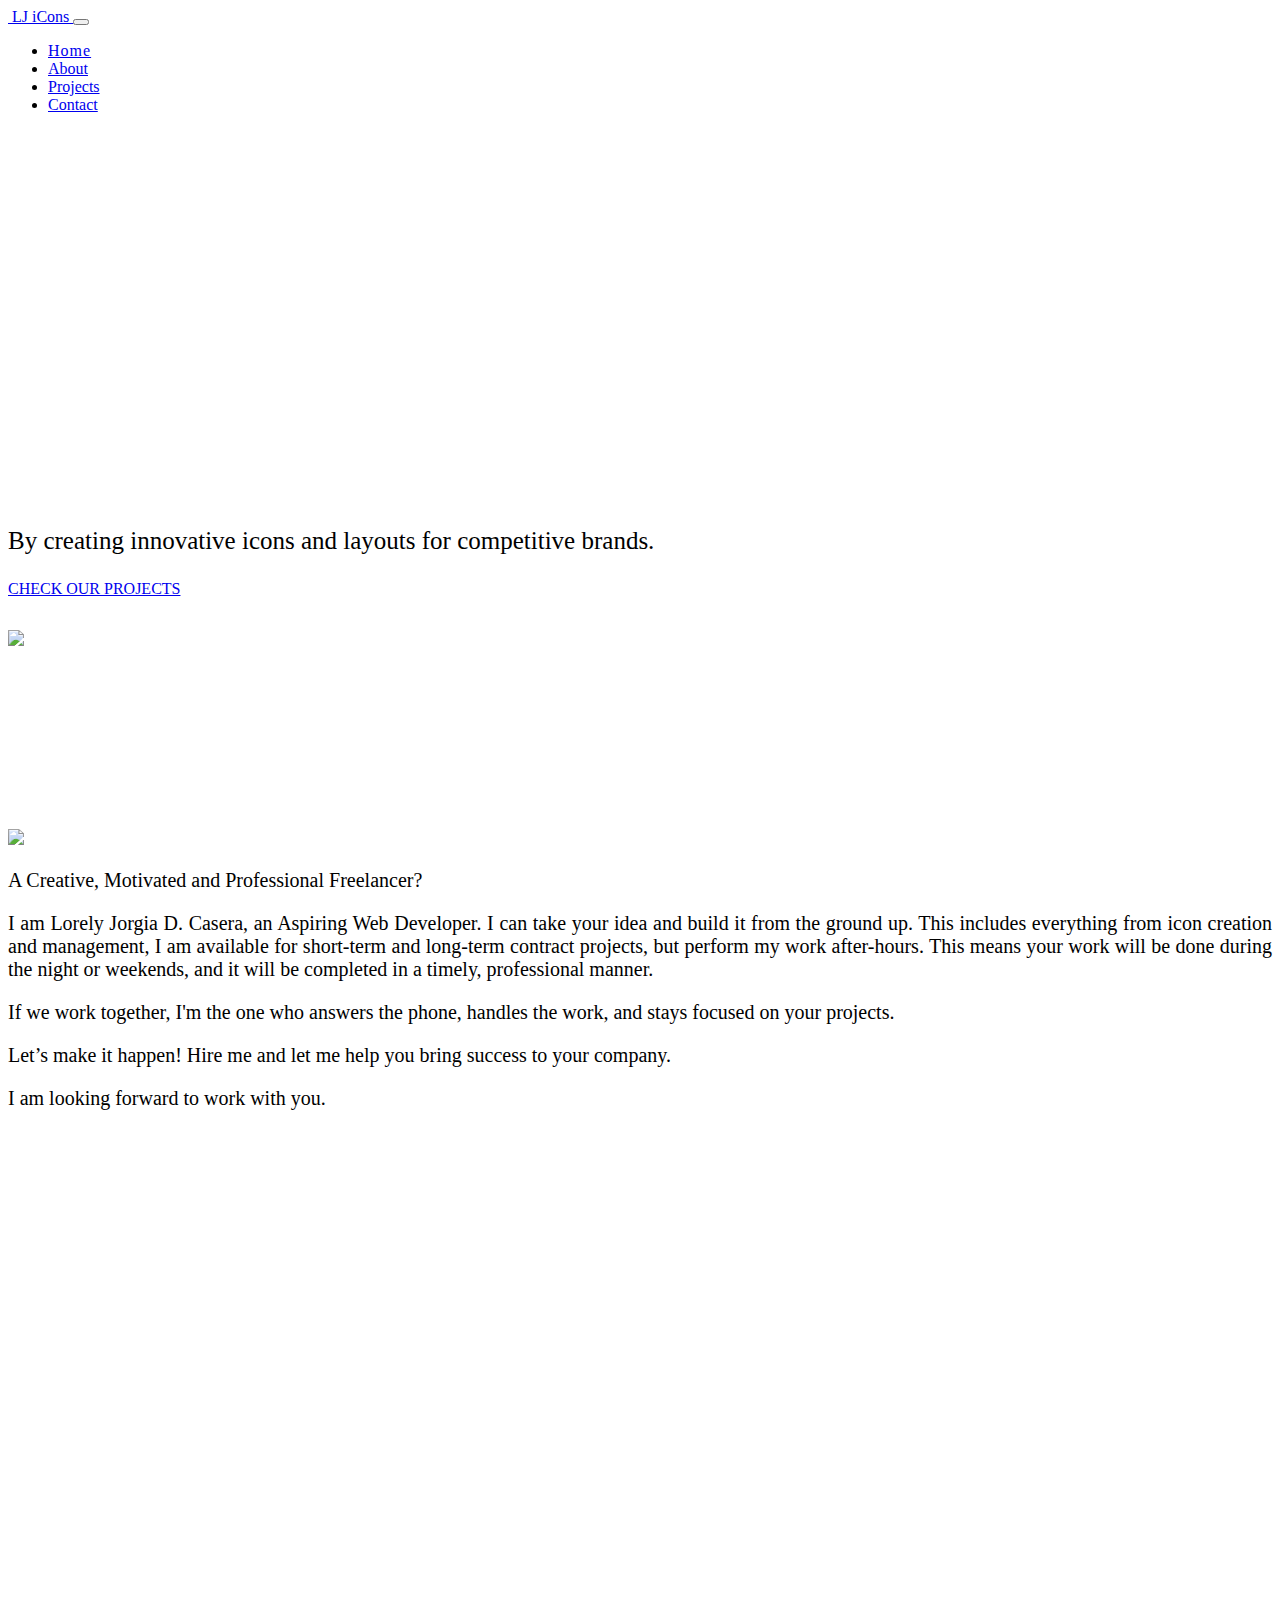
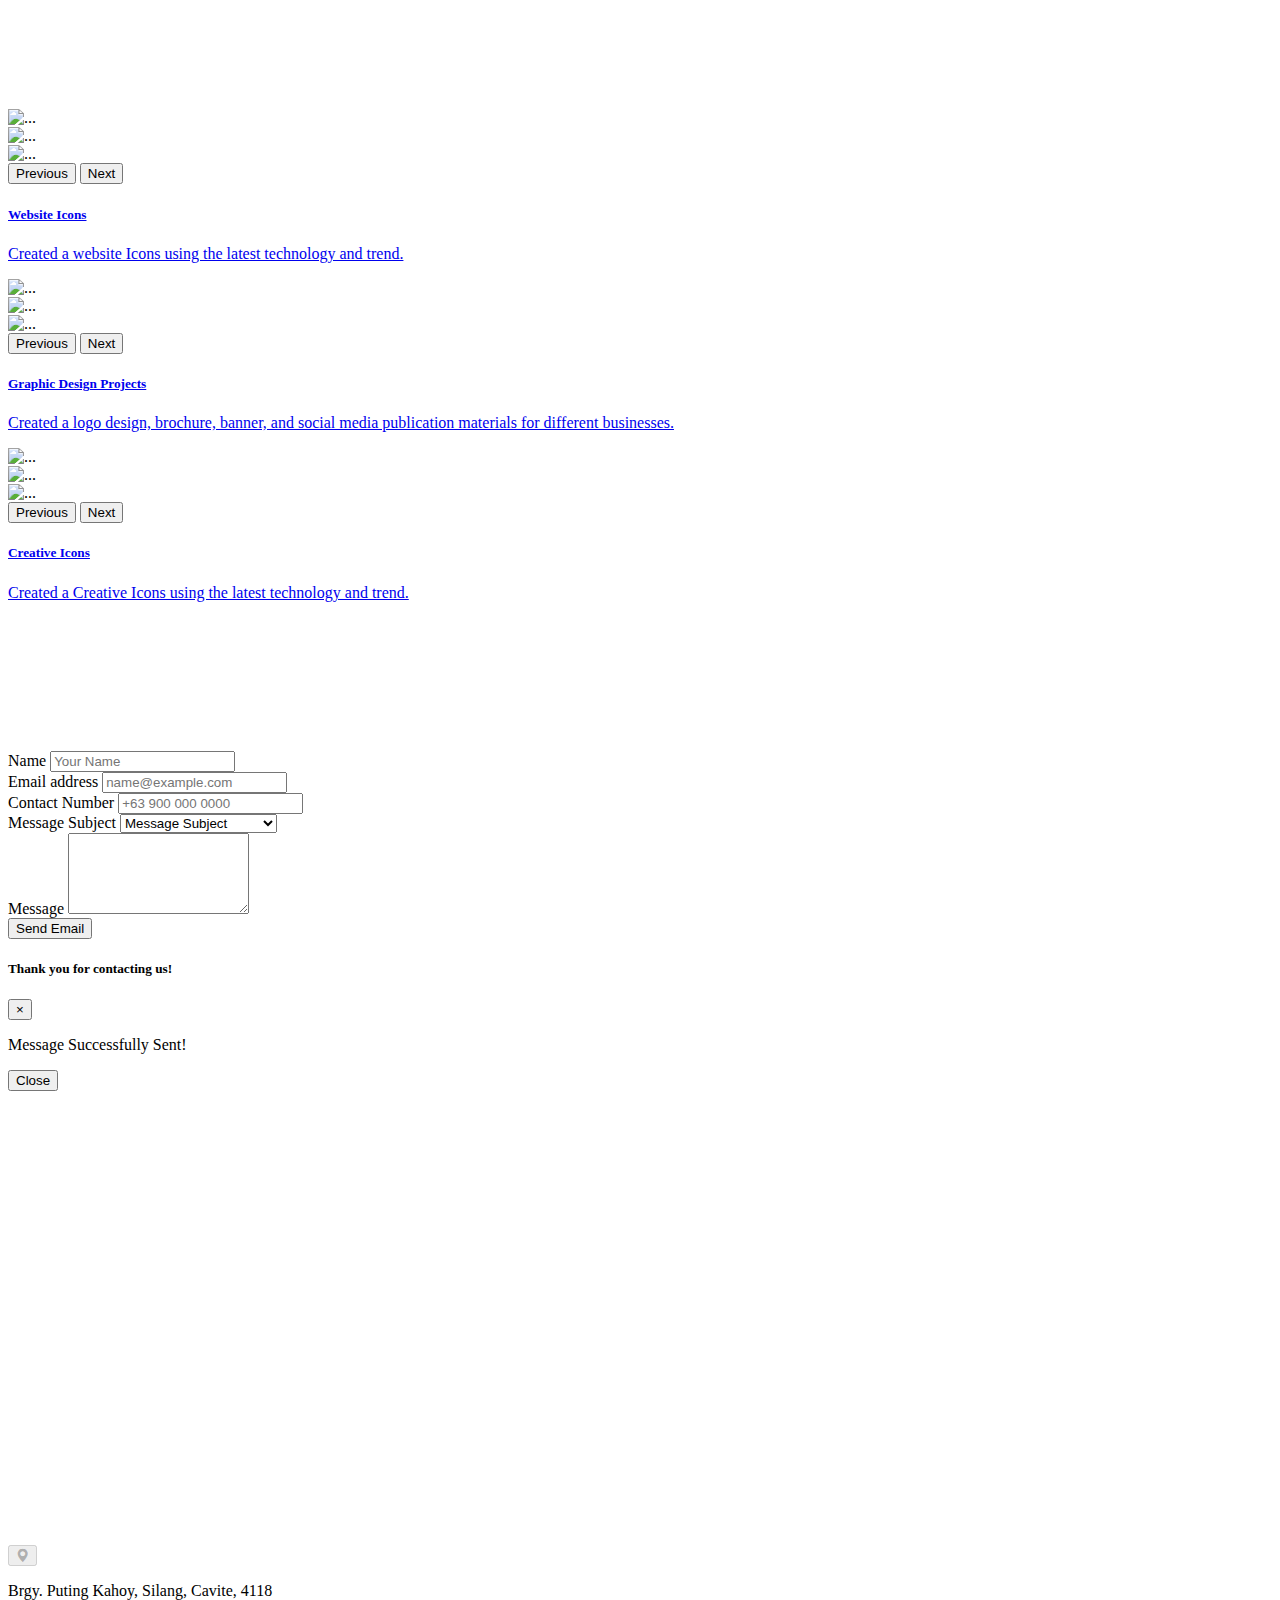
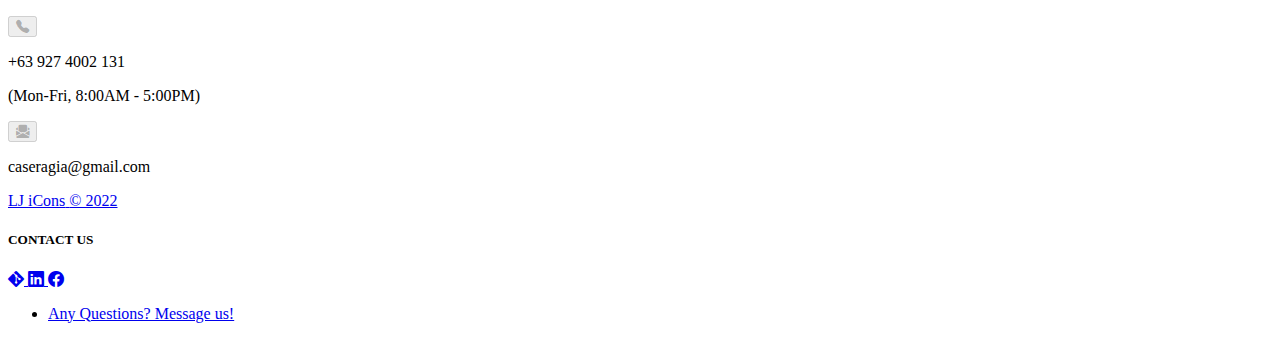
==== index.html @ ed4ea109 "Update index.html" ====
<!DOCTYPE html>
<html>
	<head>
		<meta charset="utf-8">

		<!-- Bootstrap Meta tag -->
		<meta name="viewport" content="width=device-width, initial-scale=1, shrink-to-fit=no">

		<!-- Bootstrap CSS -->
		<link rel="stylesheet" href="https://cdn.jsdelivr.net/npm/bootstrap@4.6.1/dist/css/bootstrap.min.css" integrity="sha384-zCbKRCUGaJDkqS1kPbPd7TveP5iyJE0EjAuZQTgFLD2ylzuqKfdKlfG/eSrtxUkn" crossorigin="anonymous">

		<!-- Bootstrap Icon -->
		<link rel="stylesheet" href="https://cdn.jsdelivr.net/npm/bootstrap-icons@1.8.1/font/bootstrap-icons.css">

		<!-- External CSS -->
		<link rel="stylesheet" href="index.css">

		<!-- Favicon -->
		<link rel="icon" href="https://cdn.pixabay.com/photo/2017/03/16/21/18/logo-2150297_960_720.png">

		<title>LJC iCons</title>
	</head>

	<!-- Scrollspy added in Body -->
	<body data-spy="scroll" data-target="#navBtn" data-offset="50">
		<!-- Navbar -->
		<nav class="navbar navbar-expand-lg navbar-dark fixed-top parallax fadein">
			<a href="#home" class="navbar-brand text-dark bg-light ">
				<img class="img-fluid rounded-circle" width="40px" src="https://cdn.pixabay.com/photo/2017/03/16/21/18/logo-2150297_960_720.png" alt="">
				<span class="font-weight-light d-none d-xl-inline">LJ</span> <span class="font-weight-bold d-none d-xl-inline">iCons
				</span>
			</a>

			<!-- Navbar Toggle Icon -->
			<button class="navbar-toggler" type="button" data-toggle="collapse" data-target="#navbarSupportedContent" aria-controls="navbarSupportedContent" aria-expanded="false" aria-label="Toggle navigation">
			    <span class="navbar-toggler-icon"></span>
			</button>

			<!-- Navbar Content -->
			<div class="collapse navbar-collapse" id="navbarSupportedContent">
				<ul id="navBtn" class="navbar-nav nav nav-pills ml-auto">
					<li class="nav-item text-center">
						<a href="#home" class="text-bold nav-link active rounded-0 d-inline-block">Home</a>
					</li>
					<li class="nav-item text-center">
						<a href="#about" class="text-bold nav-link rounded-0 d-inline-block">About</a>
					</li>
					<li class="nav-item text-center">
						<a href="#projects" class="text-bold nav-link rounded-0 d-inline-block">Projects</a>
					</li>
					</li>
					<li class="nav-item text-center">
						<a href="#contact" class="text-bold nav-link rounded-0 d-inline-block">Contact</a>
					</li>

				</ul>
			</div>
		</nav>

		<main class="container-fluid">

			<!-- Home -->
			<section class="row" id="home">

				<!-- Jumbotron and Welcome Screen -->
				<div class="col-12 jumbotron jumbotron-fluid text-center text-light parallax">
					<div id="welcome" class="fadein" >
						<h1 class="display-3 font-weight-bold">WE CREATE BRAND ICONS</h1>
						<p class="lead px-3">By creating innovative icons and layouts for competitive brands.</p>
						<a class="text-light font-weight-bold btn btn-outline-light btn-lg border border-color-light" href="#projects" role="button">CHECK OUR PROJECTS</a>
					</div>
				</div>
			</section>

			<!-- About -->
			<section class="row align-items-center px-3 px-lg-5 my-5 my-lg-0" id="about">

				<!-- Professional Photo auto Hides for Small Screen -->
				<div class="col-12 col-xl-6 text-center align-self-end d-none d-xl-block">
					<img src="https://scontent.fmnl13-2.fna.fbcdn.net/v/t31.18172-8/1519832_10201379039917956_8266969761302060878_o.jpg?_nc_cat=108&ccb=1-7&_nc_sid=a83260&_nc_eui2=AeE0IFs1zfgml3Nx3Me7BMplblYTvGYs83puVhO8ZizzepCZtyi5XJwjIsQDPbdJdrxGC7_7eKVNZ-UunY5rDlnh&_nc_ohc=iD_RwX9slOkAX8ZEpPx&_nc_ht=scontent.fmnl13-2.fna&oh=00_AfCLJ6Ui6uTCbXUZ9-RgFfjTYkiREJ8htQhkzShvtbJI_Q&oe=63CC00C4" class="img-fluid" width="500px">
				</div>

				<div class="col-12 col-xl-6 align-self-center">

					<!-- About Me Text -->
					<h1 class="display-3 mb-xl-5 d-inline-block border-bottom">ABOUT ME</h1>

					<img src="https://scontent.fmnl13-2.fna.fbcdn.net/v/t31.18172-8/1519832_10201379039917956_8266969761302060878_o.jpg?_nc_cat=108&ccb=1-7&_nc_sid=a83260&_nc_eui2=AeE0IFs1zfgml3Nx3Me7BMplblYTvGYs83puVhO8ZizzepCZtyi5XJwjIsQDPbdJdrxGC7_7eKVNZ-UunY5rDlnh&_nc_ohc=iD_RwX9slOkAX8ZEpPx&_nc_ht=scontent.fmnl13-2.fna&oh=00_AfCLJ6Ui6uTCbXUZ9-RgFfjTYkiREJ8htQhkzShvtbJI_Q&oe=63CC00C4" class="img-fluid d-block d-none d-lg-block d-xl-none my-lg-3 mx-auto my-5">

					<p class="lead font-italic text-justify">
						A <span class="font-weight-bold">Creative, Motivated and Professional Freelancer?</span>
					</p>
					<p class="lead text-justify">
						I am <span class="font-weight-bold">Lorely Jorgia D. Casera</span>, an <span class="font-italic">Aspiring Web Developer</span>. I can take your idea and build it from the ground up. This includes everything from icon creation and management,  I am available for short-term and long-term contract projects, but perform my work after-hours. This means your work will be done during the night or weekends, and it will be completed in a timely, professional manner.
					</p>
					<p class="lead text-justify">
						If we work together, I'm the one who answers the phone, handles the work, and stays focused on your projects.
					</p>
					<p class="lead text-justify">
						Let’s make it happen! Hire me and let me help you bring success to your company.
					</p>
					<p class="lead text-justify">
						<span class="font-weight-bold">I am looking forward to work with you.</span>
					</p>
				</div>
			</section>

			<!-- projects -->
			<section class="row parallax p-3 p-lg-5" id="projects">
				
				<div class="col-12 align-self-end text-light text-center">
					<h1 class="display-3 font-weight-bold mb-3">PROJECTS</h1>
				</div>
				
				<!-- Web Icons -->
				<div class="col-12 col-lg-4 align-self-center">
					<div class="card mb-3">
						<!-- Carousel -->
					  <div id="webCarousel" class="carousel slide card-img-top" data-ride="carousel">
					    <div class="carousel-inner">
					      <div class="carousel-item active">
					          <img src="https://img.freepik.com/free-vector/logotype-set_53876-120502.jpg?w=826&t=st=1660184831~exp=1660185431~hmac=4b89065f3f67b9d0b2863d36808cbdb45dea9525dce7fd006b19846ccce73a8d" class="d-block w-100" alt="...">
					      </div>
					      <div class="carousel-item">
					        <img src="https://img.freepik.com/free-vector/collection-logo-badge-vectors_53876-58005.jpg?t=st=1660185126~exp=1660185726~hmac=55804216638253b6773c54507f2decc07a86f2e3eac9709f15cd563de099f3df" class="d-block w-100" alt="...">
					      </div>
					      <div class="carousel-item">
					        <img src="https://img.freepik.com/free-vector/set-vector-illustrations-badges-stickers-labels-stamps-milk-dairy-products_1441-458.jpg?w=740&t=st=1660185156~exp=1660185756~hmac=955c3d9cc4f95fedfa53acf3760243b79c256b9cdfd6490945fbc32aa06b32fb" class="d-block w-100" alt="...">
					      </div>
					    </div>
					    <button class="carousel-control-prev" type="button" data-target="#webCarousel" data-slide="prev">
					        <span class="carousel-control-prev-icon" aria-hidden="true"></span>
					        <span class="sr-only">Previous</span>
					    </button>
					    <button class="carousel-control-next" type="button" data-target="#webCarousel" data-slide="next">
					        <span class="carousel-control-next-icon" aria-hidden="true"></span>
					        <span class="sr-only">Next</span>
					    </button>
					  </div>

					  <!-- Card Body -->
					  <a class="text-decoration-none text-info" href="https://cgia0929.github.io/Capstone-1/project/index.html" target="_blank">
					  <div class="card-body mb-2 mb-lg-3">
					    <h5 class="card-title btn btn-danger">Website Icons</h5>
					    <p class="card-text text-dark">Created a website Icons using the latest technology and trend.</p>
					  </div>
					</div>
					</a>
				</div>

				<!-- Graphic Icon -->
				<div class="col-12 col-lg-4 align-self-center">
					<div class="card mb-3">
						<!-- Carousel -->
					  <div id="graphicsCarousel" class="carousel slide card-img-top" data-ride="carousel">
					    <div class="carousel-inner">
					      <div class="carousel-item active">
					          <img src="https://img.freepik.com/free-vector/yellow-black-business-logo-vector-collection_53876-164410.jpg?t=st=1660163791~exp=1660164391~hmac=869d810527e622263838c72e238a67777e473c124da73bf34e10103496f2fd90" class="d-block w-100" alt="...">
					      </div>
					      <div class="carousel-item">
					        <img src="https://img.freepik.com/premium-vector/blue-business-card-design-vector-set_53876-168614.jpg?w=740" class="d-block w-100" alt="...">
					      </div>
					      <div class="carousel-item">
					        <img src="https://img.freepik.com/premium-vector/blue-business-card-design-vector_53876-169831.jpg?w=826" class="d-block w-100" alt="...">
					      </div>
					    </div>
					    <button class="carousel-control-prev" type="button" data-target="#graphicsCarousel" data-slide="prev">
					        <span class="carousel-control-prev-icon" aria-hidden="true"></span>
					        <span class="sr-only">Previous</span>
					    </button>
					    <button class="carousel-control-next" type="button" data-target="#graphicsCarousel" data-slide="next">
					        <span class="carousel-control-next-icon" aria-hidden="true"></span>
					        <span class="sr-only">Next</span>
					    </button>
					  </div>

					  <a class="text-decoration-none text-info" href="https://cgia0929.github.io/Capstone-1/project/index.html" target="_blank">
					  <div class="card-body mb-2 mb-lg-3">
					    <h5 class="card-title btn btn-danger">Graphic Design Projects</h5>
					    <p class="card-text text-dark">Created a logo design, brochure, banner, and social media publication materials for different businesses.</p>
					  </div>
					</div>
					</a>
				</div>

				<!-- Creative Icons -->
				<div class="col-12 col-lg-4 align-self-center">
					<div class="card mb-3">
						<!-- Carousel -->
					  <div id="socmedCarousel" class="carousel slide card-img-top" data-ride="carousel">
					    <div class="carousel-inner">
					      <div class="carousel-item active">
					          <img src="https://img.freepik.com/free-vector/beauty-salon-logo-business-template-nail-salon-branding-design-vector-set_53876-136220.jpg?t=st=1660163791~exp=1660164391~hmac=b90381559cc8f0458c139eeeff88fe65dc2864000f852fe383034e6dae6a6946" class="d-block w-100" alt="...">
					      </div>
					      <div class="carousel-item">
					        <img src="https://img.freepik.com/free-vector/holy-nails-business-logo-vector-creative-color-paint-style_53876-110923.jpg?t=st=1660163791~exp=1660164391~hmac=b278a7eb7f5389193a1f9a05eabe21eba5f032ca8cc758a1c61da017ea42517b" class="d-block w-100" alt="...">
					      </div>
					      <div class="carousel-item">
					        <img src="https://img.freepik.com/free-vector/nails-club-business-logo-vector-creative-color-paint-style_53876-110922.jpg?t=st=1660184896~exp=1660185496~hmac=404dba543230805d5709be23679bfb873abf7a4c5036a2ff838aafd19911a560" class="d-block w-100" alt="...">
					      </div>
					    </div>
					    <button class="carousel-control-prev" type="button" data-target="#socmedCarousel" data-slide="prev">
					        <span class="carousel-control-prev-icon" aria-hidden="true"></span>
					        <span class="sr-only">Previous</span>
					    </button>
					    <button class="carousel-control-next" type="button" data-target="#socmedCarousel" data-slide="next">
					        <span class="carousel-control-next-icon" aria-hidden="true"></span>
					        <span class="sr-only">Next</span>
					    </button>
					  </div>

					  <a class="text-decoration-none text-info" href="https://cgia0929.github.io/Capstone-1/project/index.html" target="_blank">
					  <div class="card-body mb-2 mb-lg-3">
					    <h5 class="card-title btn btn-danger">Creative Icons </h5> 
					    <p class="card-text text-dark">Created a Creative Icons using the latest technology and trend.</p>
					  </div>
					</div>
					</a>
				</div>
			</section>

			<!-- Contact -->
			<section class="row px-2 px-lg-5 my-5" id="contact">
				<div class="col-12 align-self-end text-dark text-center">
					<h1 class="display-4 my-3 my-lg-5 py-lg-2">LET'S WORK TOGETHER!</h1>
				</div>

				<!-- Contact Form with HTML Validation -->
				<div class="col-12 col-lg-6">
					<form onsubmit="$('#thankyou').modal('show')" class="p-3">
					<!-- Fullname -->
					  <div class="form-group">
					    <label for="full_name" class="text-dark">Name</label>
					    <input type="text" class="form-control" id="full_name" placeholder="Your Name" required>
					  </div>

					  	<!-- Email Address -->
					  <div class="form-group">
					    <label for="email" class="text-dark">Email address</label>
					    <input type="email" class="form-control" id="email" placeholder="name@example.com" required>
					  </div>

					  	<!-- Contact Number -->
					  <div class="form-group">
					    <label for="contact_number" class="text-dark">Contact Number</label>
					    <input type="number" class="form-control" id="contact_number" placeholder="+63 900 000 0000" min="0" required>
					  </div>

					  	<!-- Message Subject -->
					  <div class="form-group">
					    <label for="mesSub" class="text-dark">Message Subject</label>
					    <select class="form-control" id="mesSub required">
					    	<option disabled selected>Message Subject</option>
					    	<option>Product/Service Query</option>
					    	<option>Book a Meeting</option>
					    </select>
					  </div>

					  	<!-- Message Area -->
					  <div class="form-group">
					    <label for="message" class="text-dark">Message</label>
					    <textarea class="form-control" id="message" rows="5" required></textarea>
					  </div>
					  
					  <!-- Submit -->
					  <button type="submit" class="btn btn-dark d-block mx-auto my-3">Send Email</button>

					  <!-- Modal: the modal will pop-up if no empty fields-->
					  <div class="modal fade" id="thankyou" tabindex="-1" aria-labelledby="thankyouLable" aria-hidden="true">
					    <div class="modal-dialog">
					      <div class="modal-content">
					        <div class="modal-header">
					          <h5 class="modal-title" id="thankyouLable">Thank you for contacting us!</h5>
					          <button type="button" class="close" data-dismiss="modal" aria-label="Close">
					            <span aria-hidden="true">&times;</span>
					          </button>
					        </div>
					        <div class="modal-body">
					          <p class="font-weight-bold">Message Successfully Sent!</p>
					        </div>
					        <div class="modal-footer">
					          <button type="button" class="btn btn-secondary" data-dismiss="modal">Close</button>
					        </div>
					      </div>
					    </div>
					  </div>
					</form>
				</div>

				<!-- Google Maps -->
				<div class="col-12 col-lg-6 px-lg-5">
					<iframe class="pb-3" src="https://www.google.com/maps/embed?pb=!1m18!1m12!1m3!1d3867.571411814904!2d121.03350899999998!3d14.219855499999998!2m3!1f0!2f0!3f0!3m2!1i1024!2i768!4f13.1!3m3!1m2!1s0x33bd7dc6da151e0f%3A0x5d9cdcf4e46e2290!2sRSM%20Apartment!5e0!3m2!1sen!2sph!4v1660185970496!5m2!1sen!2sph" style="border:0;" allowfullscreen="" loading="lazy"></iframe>

					<!-- Added Information -->
					<div class="row">
							<div class="col-4 col-lg-4 text-center">
								<button type="button" class="btn btn-lg btn-outline-primary rounded-circle mb-2" disabled>
									<i class="fs-4 bi bi-geo-alt-fill"></i>
								</button>
								<p class="text-break">Brgy. Puting Kahoy, Silang, Cavite, 4118</p>
							</div>

							<div class="col-4 col-lg-4 text-center">
								<button type="button" class="btn btn-lg btn-outline-primary rounded-circle  mb-2" disabled>
									<i class="bi bi-telephone-fill"></i>
								</button>
								<p class="mb-0  text-break">+63 927 4002 131</p>
								<p class="mb-0 text-break">(Mon-Fri, 8:00AM - 5:00PM)</p>
							</div>

							<div class="col-4 col-lg-4 text-center">
								<button type="button" class="btn btn-lg btn-outline-primary rounded-circle  mb-2" disabled>
									<i class="bi bi-envelope-paper-fill"></i>
								</button>
								<p class="text-break">caseragia@gmail.com</p>
							</div>
					</div>
				</div>
			</section>

		</main>

		<footer class="footer border-top border-color-dark px-4 parallax">
			<div class="row">
				
				<!-- Footer Left -->
				<div class="col-12 col-md-12 col-lg-4 col order-2 order-lg-1 align-self-center my-3 my-lg-0">
					<a href="#home" class="text-light text-decoration-none"><span class="font-weight-bold">LJ iCons</span> <span>&copy; 2022</span></a>
				</div>

				<!-- Footer Center: Auto-hide for medium - small screens -->
				<div class="col-12 col-md-12 col-lg-4 order-1 order-lg-2  align-self-center">
					<h5 class="text-center text-light pt-2">CONTACT US</h5>
					<div class="text-center">
						<a href="https://gitlab.com/Cgia0929" target="_blank" class="btn btn-outline-light triangle  m-1">
							<i class="bi bi-git"></i>
						</a>

						<a href="https://www.linkedin.com/in/lorely-jorgia-casera-09a3b514b" target="_blank" class="btn btn-outline-light triangle  m-1">
							<i class="bi bi-linkedin"></i>
						</a>

						<a href="https://www.facebook.com/gia.casera/" target="_blank" class="btn btn-outline-light triangle  m-1">
							<i class="bi bi-facebook"></i>
						</a>

					</div>	
				</div>

				<!-- Footer Right -->
				<div class="col-12 col-md-12 col-lg-4 col order-3 my-auto d-none d-xl-block">
					<ul class="nav justify-content-end">
						<li class="nav-item">
							<a href="#contact" class="text-light nav-link">Any Questions? Message us!</a>
						</li>

					</ul>
				</div>
			</div>
		</footer>


	</body>

	<!-- Bootstrap JS -->
	<script src="https://cdn.jsdelivr.net/npm/jquery@3.5.1/dist/jquery.slim.min.js" integrity="sha384-DfXdz2htPH0lsSSs5nCTpuj/zy4C+OGpamoFVy38MVBnE+IbbVYUew+OrCXaRkfj" crossorigin="anonymous"></script>
	<script src="https://cdn.jsdelivr.net/npm/bootstrap@4.6.1/dist/js/bootstrap.bundle.min.js" integrity="sha384-fQybjgWLrvvRgtW6bFlB7jaZrFsaBXjsOMm/tB9LTS58ONXgqbR9W8oWht/amnpF" crossorigin="anonymous"></script>
</html>
---- index.css ----
*{
	scroll-behavior: smooth;
}
.navbar{
	min-height: 0px !important;
}

.navbar-brand{
	transition: all 1.5s;
}

.navbar-brand:hover{
	letter-spacing: 10px !important;
	background-color: white;
}

#navBtn li a{
	transition: all 0.5s;
}

#navBtn li a:hover{
	transition: all 0.5s;
	border-bottom: 2px solid white;
	letter-spacing: 1px;
}

.nav-pills .nav-link.active, .nav-pills .show > .nav-link{
	background-color: transparent;
	border-bottom: 2px solid white;
	letter-spacing: 1px;
}

h1 {
   color: white;  /* Fallback: assume this color ON TOP of image */
   background: url(https://2840374.fs1.hubspotusercontent-na1.net/hubfs/2840374/Neighbourhood%20Images%202021/culture-animation_best-q-large-size_v2.webp) no-repeat;
   -webkit-background-clip: text;
   -webkit-text-fill-color: transparent;
}

.btn-outline-light:hover{
	background-color: rgba(255,255,255,0.15);
}

.footer{
	min-height: 0px !important;
}

.jumbotron{
	min-height: 100vh;
	display: flex;
  	align-items: center;
  	justify-content: center;
}

#about{
	min-height: 100vh;
}

#contact{
	min-height: 100vh;
}

#contact div > iframe{
	left:0;
	top:0;
	height:50vh;
	width: 100%;
	position:relative;
}

/*Effects and animations*/
.parallax{
	/* The image used */
	background-image: url("https://images.unsplash.com/photo-1524439188326-e47322d1cef2?ixlib=rb-1.2.1&ixid=MnwxMjA3fDB8MHxwaG90by1wYWdlfHx8fGVufDB8fHx8&auto=format&fit=crop&w=870&q=80");

	/* Set a specific height */
	min-height: 500px;

	/* Create the parallax scrolling effect */
	background-attachment: fixed;
	background-position: center;
	background-repeat: no-repeat;
	background-size: cover;
}

.fadein{
	animation-name: home;
	animation-timing-function:ease;
	animation-duration: 3s;
	
}

@keyframes home{
	from{
		opacity: 0;
	}
	to{
		opacity: 1;
	}
}

/*media queries*/
@media (min-width: 320px){
	.logo{
		max-height: 75%;
		max-width: 75%;
		position:relative;
	}

	#welcome h1{
		font-size: 56px;
	}
	
	#welcome p{
		font-size: 16px;
	}

	#about div+div{
 		text-align: center;
 	}

 	#about div+div > img{
 		width: 100%
 	}

 	#about div+div > h1{
 		font-size: 50px;
 	}

 	#about div+div > p{
 		font-size: 14px;
 	}

 	#projects div > h1{
 		font-size: 40px;
 		letter-spacing: 5px;
 	}

 	#contact div > h1{
		font-size: 32px;
	}

	.footer .row > div{
		text-align: center;
	}
}

@media (min-width: 576px){
	.logo{
		max-height: 75%;
		max-width: 75%;
		position:relative;
	}

	#welcome h1{
		font-size: 60px;
	}

	#welcome p{
		font-size: 18px;
	}

	#about div+div{
 		text-align: center;
 	}

 	#about div+div > img{
 		width: 80%
 	}

 	#about div+div > h1{
 		font-size: 60px;
 	}

 	#about div+div > p{
 		font-size: 16px;
 	}

 	#projects div > h1{
 		font-size: 50px;
 		letter-spacing: 8px;
 	}

 	#contact div > h1{
		font-size: 50px;
	}

	.footer .row > div{
		text-align: center;
	}
}

@media (min-width: 768px){
	.logo{
		max-height: 75%;
		max-width: 75%;
		position:relative;
	}

	#welcome h1{
		font-size: 64px;
	}
	#welcome p{
		font-size: 20px;
	}

	#about div+div{
 	text-align: center;
 	}

 	#about div+div > img{
 		width: 60%
 	}

 	#about div+div > h1{
 		font-size: 72px;
 	}

 	#about div+div > p{
 		font-size: 20px;
 	}

 	#projects div > h1{
 		font-size: 60px;
 		letter-spacing: 8px;
 	}

 	#contact div > h1{
		font-size: 32px;
	}

	.footer .row > div{
		text-align: center;
	}
}

@media (min-width: 992px){
	.logo{
		max-height: 75%;
		max-width: 75%;
		position:relative;
	}

	#welcome h1{
		font-size: 100px;
	}

	#welcome p{
		font-size: 25px;
	}

	#about div+div{
 	text-align: center;
 	}

 	#about div+div > img{
 		width: 60%
 	}

 	#about div+div > h1{
 		font-size: 72px;
 	}

 	#about div+div > p{
 		font-size: 20px;
 	}

 	#projects div > h1{
 		font-size: 72px;
 		letter-spacing: 10px;
 	}

	#contact div > h1{
		font-size: 60px;
	}
}

@media(min-width: 1200px){
	.logo{
		max-height: 100%;
		max-width: 100%;
		position:relative;
	}

	#about div+div{
 	text-align: justify;
 	}

 	.footer .row > div{
		text-align: justify;
	}
}
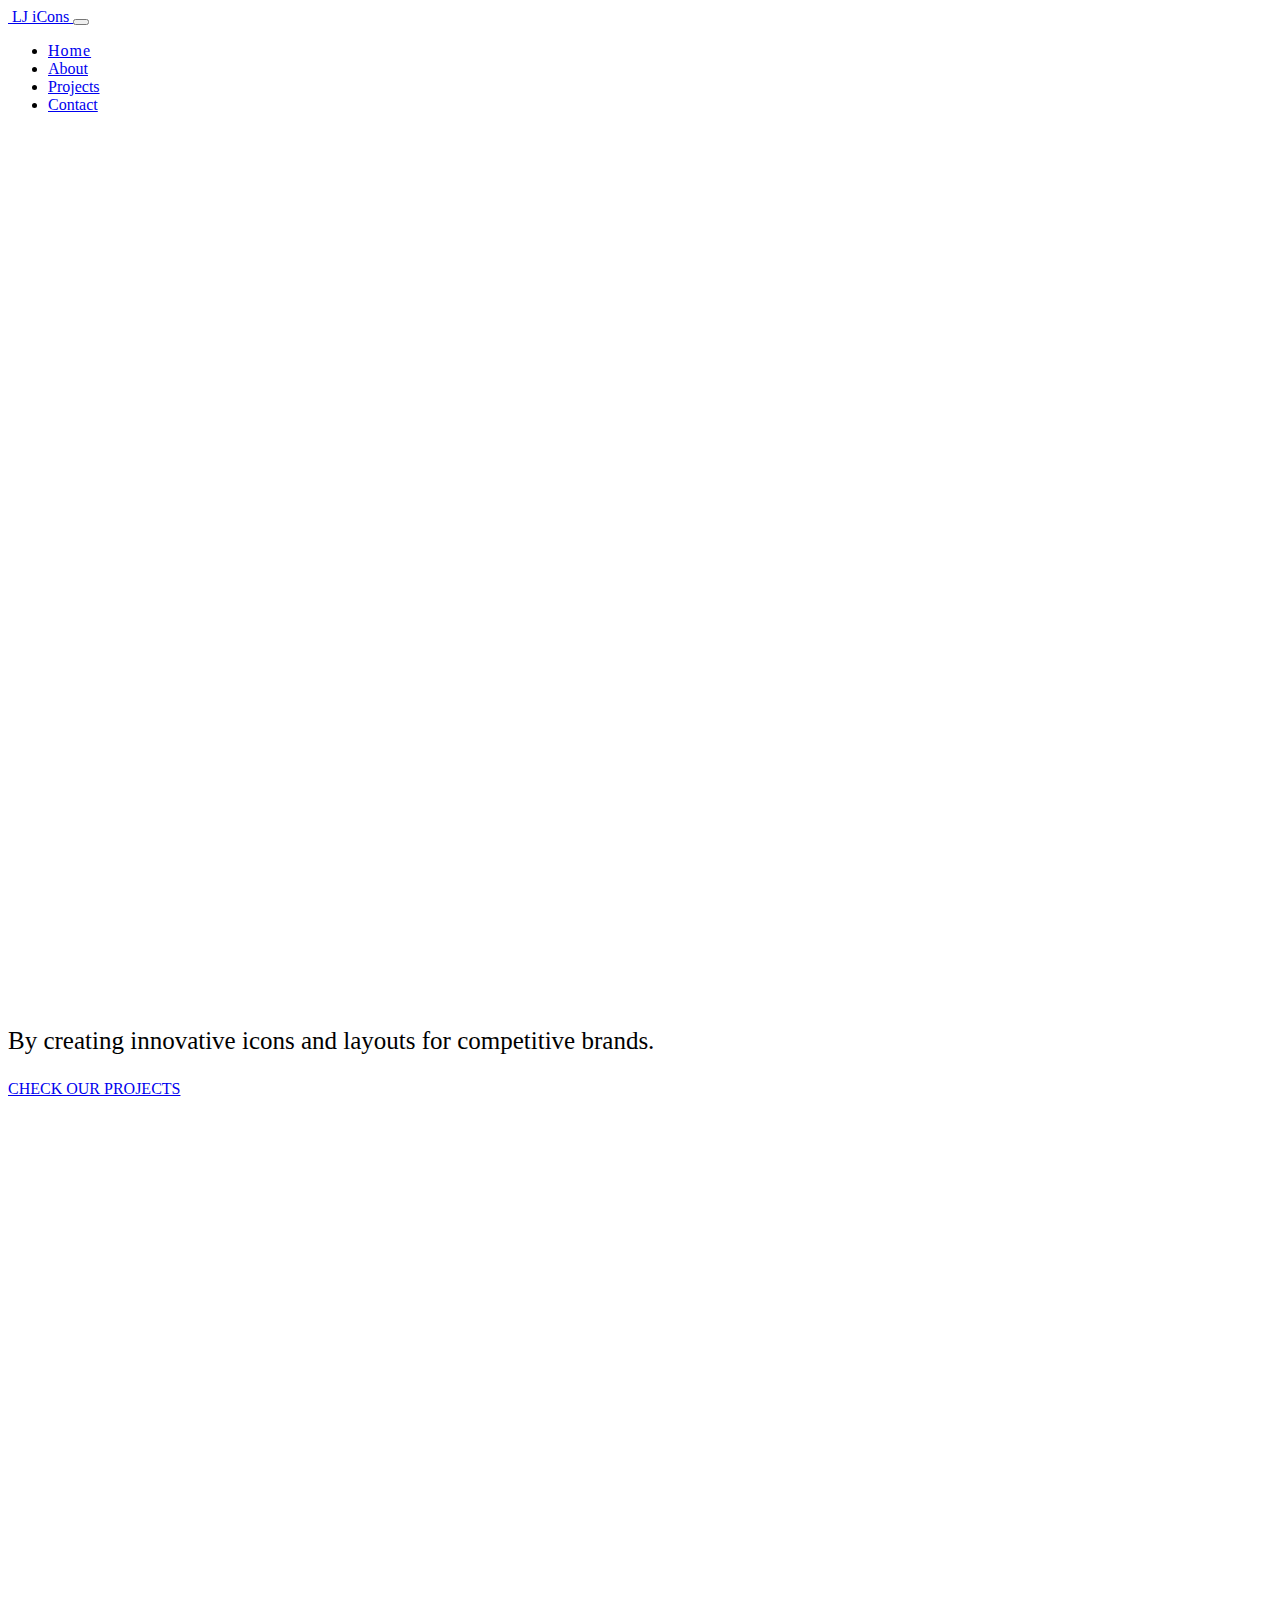
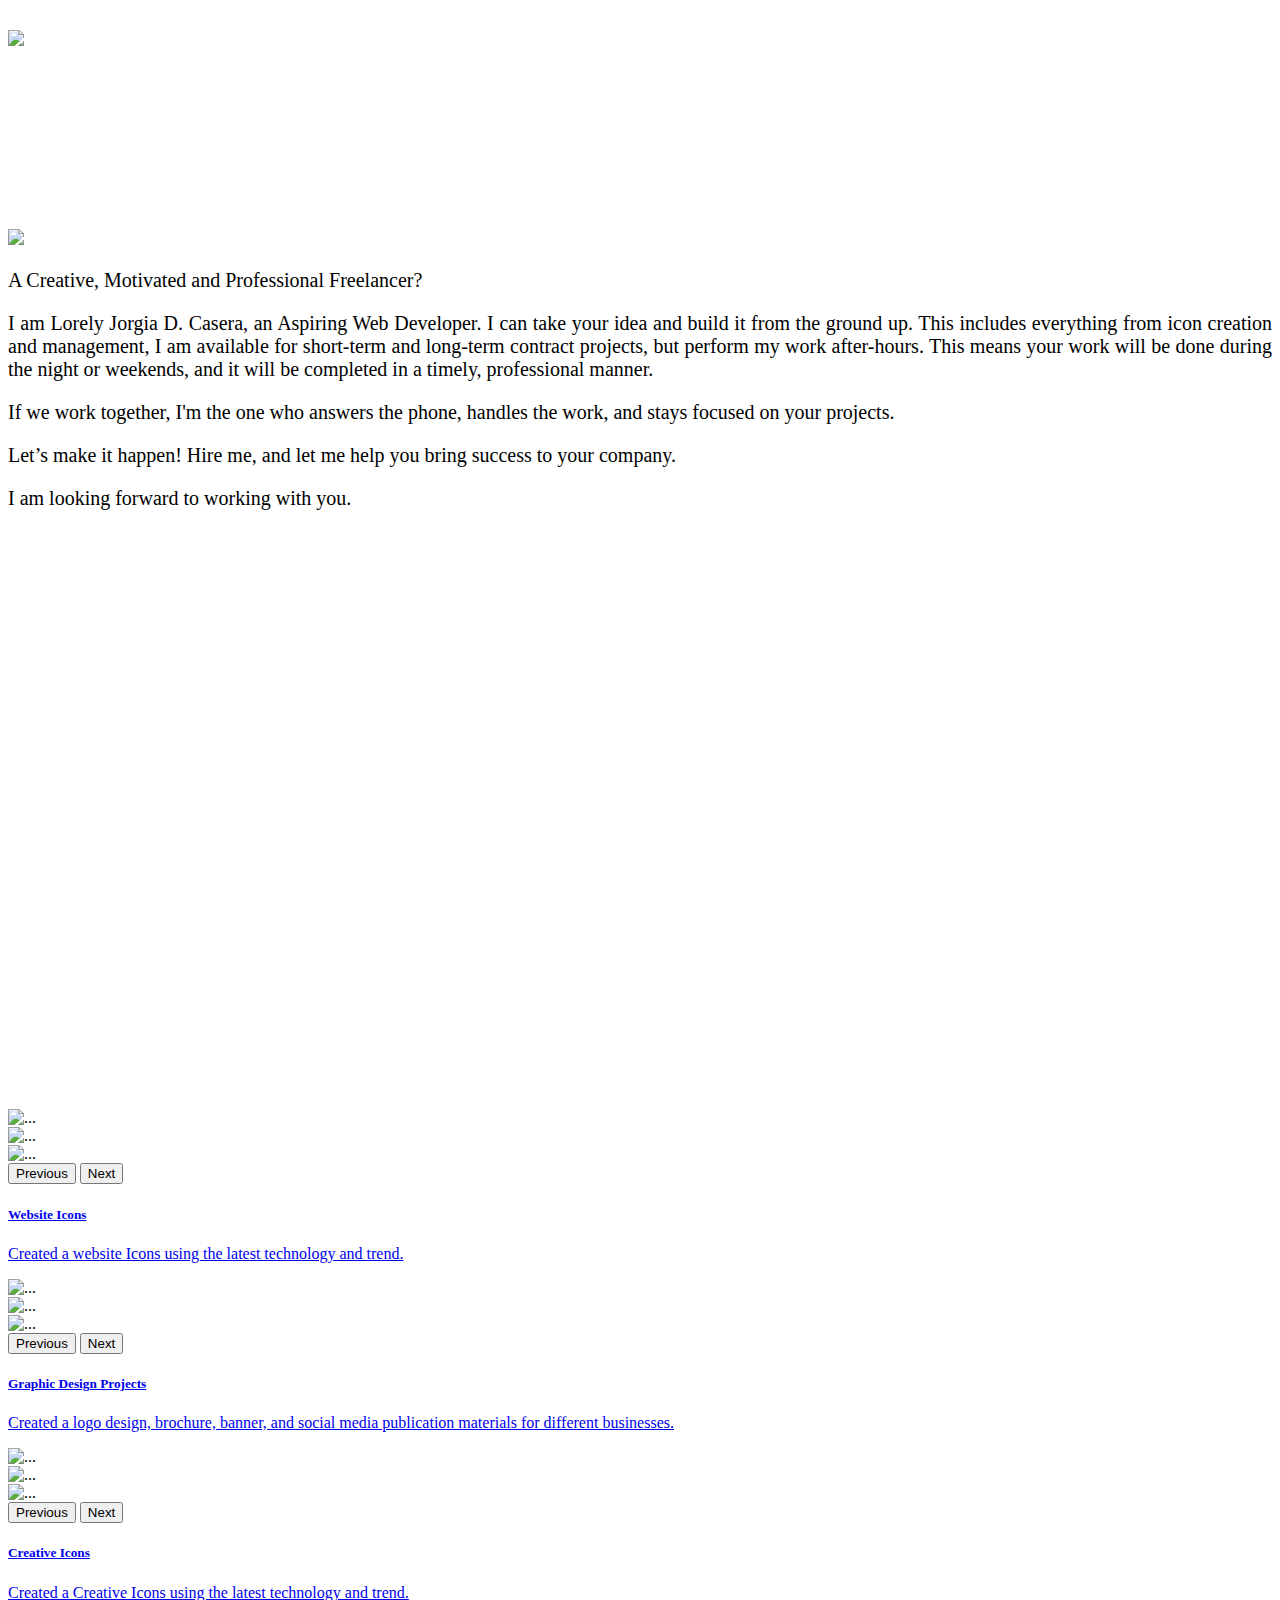
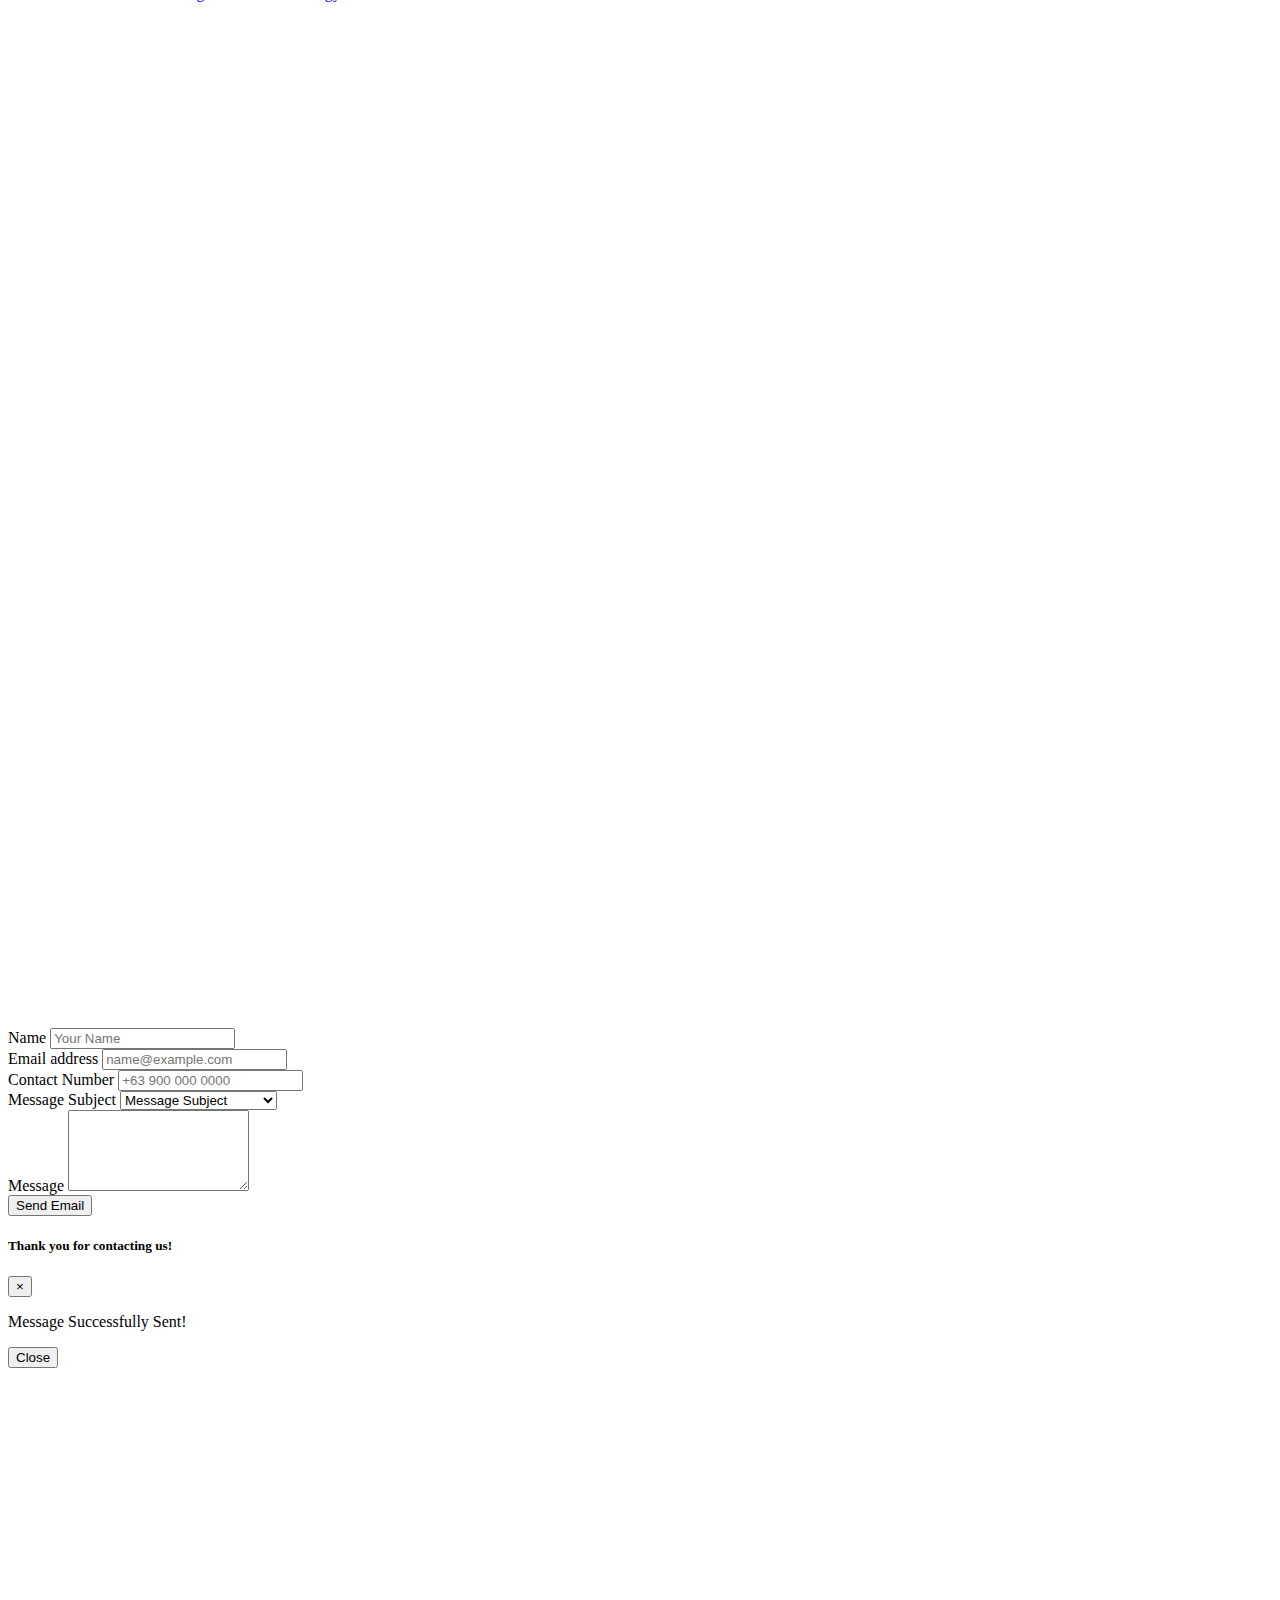
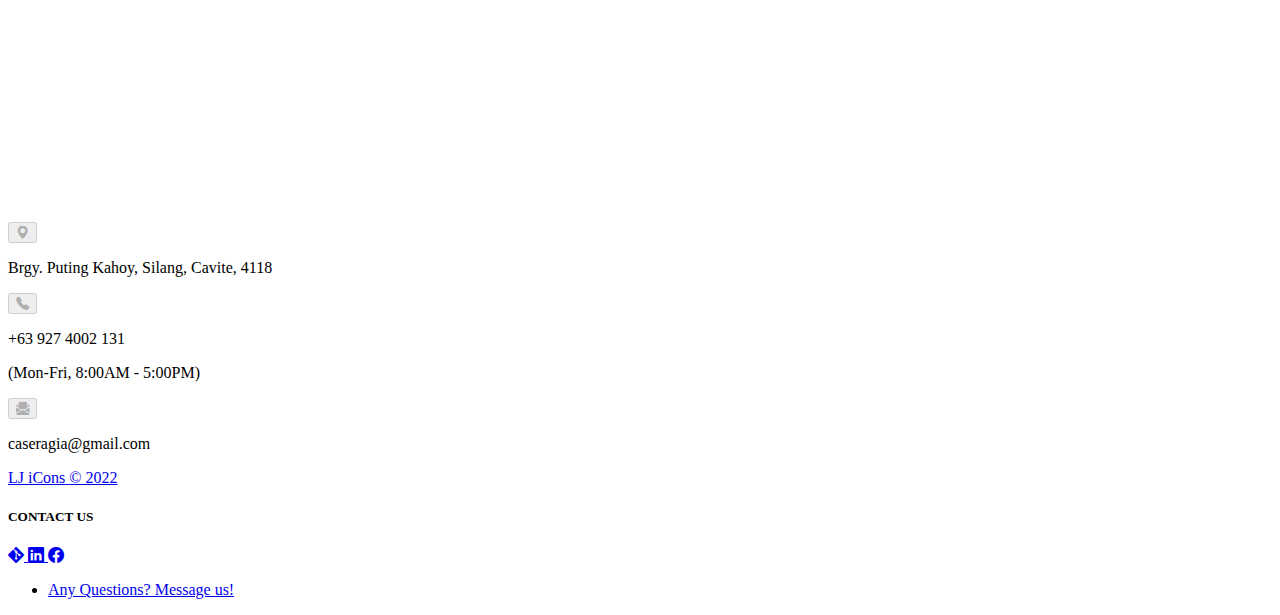
==== commit 7ec06e31: "Update index.html" ====
--- a/index.html
+++ b/index.html
@@ -17,7 +17,7 @@
 		<link rel="stylesheet" href="index.css">
 
 		<!-- Favicon -->
-		<link rel="icon" href="https://cdn.pixabay.com/photo/2017/03/16/21/18/logo-2150297_960_720.png">
+		<link rel="icon" href="https://cdn.pixabay.com/photo/2016/08/25/07/30/red-1618916_1280.png">
 
 		<title>LJC iCons</title>
 	</head>
@@ -78,7 +78,7 @@
 
 				<!-- Professional Photo auto Hides for Small Screen -->
 				<div class="col-12 col-xl-6 text-center align-self-end d-none d-xl-block">
-					<img src="https://scontent.fmnl13-2.fna.fbcdn.net/v/t31.18172-8/1519832_10201379039917956_8266969761302060878_o.jpg?_nc_cat=108&ccb=1-7&_nc_sid=a83260&_nc_eui2=AeE0IFs1zfgml3Nx3Me7BMplblYTvGYs83puVhO8ZizzepCZtyi5XJwjIsQDPbdJdrxGC7_7eKVNZ-UunY5rDlnh&_nc_ohc=iD_RwX9slOkAX8ZEpPx&_nc_ht=scontent.fmnl13-2.fna&oh=00_AfCLJ6Ui6uTCbXUZ9-RgFfjTYkiREJ8htQhkzShvtbJI_Q&oe=63CC00C4" class="img-fluid" width="500px">
+					<img src="https://scontent.fmnl9-4.fna.fbcdn.net/v/t31.18172-8/1519832_10201379039917956_8266969761302060878_o.jpg?_nc_cat=108&ccb=1-7&_nc_sid=5f2048&_nc_eui2=AeE0IFs1zfgml3Nx3Me7BMplblYTvGYs83puVhO8ZizzepCZtyi5XJwjIsQDPbdJdrxGC7_7eKVNZ-UunY5rDlnh&_nc_ohc=MgQUT4lnp88Ab6cF3-5&_nc_ht=scontent.fmnl9-4.fna&oh=00_AfAL_9cGD5zW8yQqXrnbfrpFBHZEzBCt003xp5s_lB3eHg&oe=663A7D04" class="img-fluid" width="500px">
 				</div>
 
 				<div class="col-12 col-xl-6 align-self-center">
@@ -86,7 +86,7 @@
 					<!-- About Me Text -->
 					<h1 class="display-3 mb-xl-5 d-inline-block border-bottom">ABOUT ME</h1>
 
-					<img src="https://scontent.fmnl13-2.fna.fbcdn.net/v/t31.18172-8/1519832_10201379039917956_8266969761302060878_o.jpg?_nc_cat=108&ccb=1-7&_nc_sid=a83260&_nc_eui2=AeE0IFs1zfgml3Nx3Me7BMplblYTvGYs83puVhO8ZizzepCZtyi5XJwjIsQDPbdJdrxGC7_7eKVNZ-UunY5rDlnh&_nc_ohc=iD_RwX9slOkAX8ZEpPx&_nc_ht=scontent.fmnl13-2.fna&oh=00_AfCLJ6Ui6uTCbXUZ9-RgFfjTYkiREJ8htQhkzShvtbJI_Q&oe=63CC00C4" class="img-fluid d-block d-none d-lg-block d-xl-none my-lg-3 mx-auto my-5">
+					<img src="https://scontent.fmnl9-4.fna.fbcdn.net/v/t31.18172-8/1519832_10201379039917956_8266969761302060878_o.jpg?_nc_cat=108&ccb=1-7&_nc_sid=5f2048&_nc_eui2=AeE0IFs1zfgml3Nx3Me7BMplblYTvGYs83puVhO8ZizzepCZtyi5XJwjIsQDPbdJdrxGC7_7eKVNZ-UunY5rDlnh&_nc_ohc=MgQUT4lnp88Ab6cF3-5&_nc_ht=scontent.fmnl9-4.fna&oh=00_AfAL_9cGD5zW8yQqXrnbfrpFBHZEzBCt003xp5s_lB3eHg&oe=663A7D04" class="img-fluid d-block d-none d-lg-block d-xl-none my-lg-3 mx-auto my-5">
 
 					<p class="lead font-italic text-justify">
 						A <span class="font-weight-bold">Creative, Motivated and Professional Freelancer?</span>
@@ -98,10 +98,10 @@
 						If we work together, I'm the one who answers the phone, handles the work, and stays focused on your projects.
 					</p>
 					<p class="lead text-justify">
-						Let’s make it happen! Hire me and let me help you bring success to your company.
+						Let’s make it happen! Hire me, and let me help you bring success to your company.
 					</p>
 					<p class="lead text-justify">
-						<span class="font-weight-bold">I am looking forward to work with you.</span>
+						<span class="font-weight-bold">I am looking forward to working with you.</span>
 					</p>
 				</div>
 			</section>
@@ -360,10 +360,10 @@
 			</div>
 		</footer>
 
-
+    <script src="app.js>"></script>
 	</body>
 
 	<!-- Bootstrap JS -->
 	<script src="https://cdn.jsdelivr.net/npm/jquery@3.5.1/dist/jquery.slim.min.js" integrity="sha384-DfXdz2htPH0lsSSs5nCTpuj/zy4C+OGpamoFVy38MVBnE+IbbVYUew+OrCXaRkfj" crossorigin="anonymous"></script>
 	<script src="https://cdn.jsdelivr.net/npm/bootstrap@4.6.1/dist/js/bootstrap.bundle.min.js" integrity="sha384-fQybjgWLrvvRgtW6bFlB7jaZrFsaBXjsOMm/tB9LTS58ONXgqbR9W8oWht/amnpF" crossorigin="anonymous"></script>
-</html>+	</html>--- a/index.css
+++ b/index.css
@@ -1,292 +1,293 @@
-*{
-	scroll-behavior: smooth;
-}
-.navbar{
-	min-height: 0px !important;
-}
-
-.navbar-brand{
-	transition: all 1.5s;
-}
-
-.navbar-brand:hover{
-	letter-spacing: 10px !important;
-	background-color: white;
-}
-
-#navBtn li a{
-	transition: all 0.5s;
-}
-
-#navBtn li a:hover{
-	transition: all 0.5s;
-	border-bottom: 2px solid white;
-	letter-spacing: 1px;
-}
-
-.nav-pills .nav-link.active, .nav-pills .show > .nav-link{
-	background-color: transparent;
-	border-bottom: 2px solid white;
-	letter-spacing: 1px;
+* {
+  scroll-behavior: smooth;
+}
+.navbar {
+  min-height: 0px !important;
+}
+
+.navbar-brand {
+  transition: all 1.5s;
+}
+
+.navbar-brand:hover {
+  letter-spacing: 10px !important;
+  background-color: white;
+}
+
+#navBtn li a {
+  transition: all 0.5s;
+}
+
+#navBtn li a:hover {
+  transition: all 0.5s;
+  border-bottom: 2px solid white;
+  letter-spacing: 1px;
+}
+
+.nav-pills .nav-link.active,
+.nav-pills .show > .nav-link {
+  background-color: transparent;
+  border-bottom: 2px solid white;
+  letter-spacing: 1px;
 }
 
 h1 {
-   color: white;  /* Fallback: assume this color ON TOP of image */
-   background: url(https://2840374.fs1.hubspotusercontent-na1.net/hubfs/2840374/Neighbourhood%20Images%202021/culture-animation_best-q-large-size_v2.webp) no-repeat;
-   -webkit-background-clip: text;
-   -webkit-text-fill-color: transparent;
-}
-
-.btn-outline-light:hover{
-	background-color: rgba(255,255,255,0.15);
-}
-
-.footer{
-	min-height: 0px !important;
-}
-
-.jumbotron{
-	min-height: 100vh;
-	display: flex;
-  	align-items: center;
-  	justify-content: center;
-}
-
-#about{
-	min-height: 100vh;
-}
-
-#contact{
-	min-height: 100vh;
-}
-
-#contact div > iframe{
-	left:0;
-	top:0;
-	height:50vh;
-	width: 100%;
-	position:relative;
+  color: white; /* Fallback: assume this color ON TOP of image */
+  background: url(https://2840374.fs1.hubspotusercontent-na1.net/hubfs/2840374/Neighbourhood%20Images%202021/culture-animation_best-q-large-size_v2.webp);
+  background-repeat: repeat;
+  -webkit-background-clip: text;
+  -webkit-text-fill-color: transparent;
+}
+
+.btn-outline-light:hover {
+  background-color: rgba(255, 255, 255, 0.15);
+}
+
+.footer {
+  min-height: 0px !important;
+}
+
+.jumbotron {
+  min-height: 100vh;
+  display: flex;
+  align-items: center;
+  justify-content: center;
+}
+
+#about {
+  min-height: 100vh;
+}
+
+#contact {
+  min-height: 100vh;
+}
+
+#contact div > iframe {
+  left: 0;
+  top: 0;
+  height: 50vh;
+  width: 100%;
+  position: relative;
 }
 
 /*Effects and animations*/
-.parallax{
-	/* The image used */
-	background-image: url("https://images.unsplash.com/photo-1524439188326-e47322d1cef2?ixlib=rb-1.2.1&ixid=MnwxMjA3fDB8MHxwaG90by1wYWdlfHx8fGVufDB8fHx8&auto=format&fit=crop&w=870&q=80");
-
-	/* Set a specific height */
-	min-height: 500px;
-
-	/* Create the parallax scrolling effect */
-	background-attachment: fixed;
-	background-position: center;
-	background-repeat: no-repeat;
-	background-size: cover;
-}
-
-.fadein{
-	animation-name: home;
-	animation-timing-function:ease;
-	animation-duration: 3s;
-	
-}
-
-@keyframes home{
-	from{
-		opacity: 0;
-	}
-	to{
-		opacity: 1;
-	}
+.parallax {
+  /* The image used */
+  background-image: url('https://images.unsplash.com/photo-1524439188326-e47322d1cef2?ixlib=rb-1.2.1&ixid=MnwxMjA3fDB8MHxwaG90by1wYWdlfHx8fGVufDB8fHx8&auto=format&fit=crop&w=870&q=80');
+
+  /* Set a specific height */
+  min-height: 1500px;
+
+  /* Create the parallax scrolling effect */
+  background-attachment: fixed;
+  background-position: center;
+  background-repeat: no-repeat;
+  background-size: cover;
+}
+
+.fadein {
+  animation-name: home;
+  animation-timing-function: ease;
+  animation-duration: 3s;
+}
+
+@keyframes home {
+  from {
+    opacity: 0;
+  }
+  to {
+    opacity: 1;
+  }
 }
 
 /*media queries*/
-@media (min-width: 320px){
-	.logo{
-		max-height: 75%;
-		max-width: 75%;
-		position:relative;
-	}
-
-	#welcome h1{
-		font-size: 56px;
-	}
-	
-	#welcome p{
-		font-size: 16px;
-	}
-
-	#about div+div{
- 		text-align: center;
- 	}
-
- 	#about div+div > img{
- 		width: 100%
- 	}
-
- 	#about div+div > h1{
- 		font-size: 50px;
- 	}
-
- 	#about div+div > p{
- 		font-size: 14px;
- 	}
-
- 	#projects div > h1{
- 		font-size: 40px;
- 		letter-spacing: 5px;
- 	}
-
- 	#contact div > h1{
-		font-size: 32px;
-	}
-
-	.footer .row > div{
-		text-align: center;
-	}
-}
-
-@media (min-width: 576px){
-	.logo{
-		max-height: 75%;
-		max-width: 75%;
-		position:relative;
-	}
-
-	#welcome h1{
-		font-size: 60px;
-	}
-
-	#welcome p{
-		font-size: 18px;
-	}
-
-	#about div+div{
- 		text-align: center;
- 	}
-
- 	#about div+div > img{
- 		width: 80%
- 	}
-
- 	#about div+div > h1{
- 		font-size: 60px;
- 	}
-
- 	#about div+div > p{
- 		font-size: 16px;
- 	}
-
- 	#projects div > h1{
- 		font-size: 50px;
- 		letter-spacing: 8px;
- 	}
-
- 	#contact div > h1{
-		font-size: 50px;
-	}
-
-	.footer .row > div{
-		text-align: center;
-	}
-}
-
-@media (min-width: 768px){
-	.logo{
-		max-height: 75%;
-		max-width: 75%;
-		position:relative;
-	}
-
-	#welcome h1{
-		font-size: 64px;
-	}
-	#welcome p{
-		font-size: 20px;
-	}
-
-	#about div+div{
- 	text-align: center;
- 	}
-
- 	#about div+div > img{
- 		width: 60%
- 	}
-
- 	#about div+div > h1{
- 		font-size: 72px;
- 	}
-
- 	#about div+div > p{
- 		font-size: 20px;
- 	}
-
- 	#projects div > h1{
- 		font-size: 60px;
- 		letter-spacing: 8px;
- 	}
-
- 	#contact div > h1{
-		font-size: 32px;
-	}
-
-	.footer .row > div{
-		text-align: center;
-	}
-}
-
-@media (min-width: 992px){
-	.logo{
-		max-height: 75%;
-		max-width: 75%;
-		position:relative;
-	}
-
-	#welcome h1{
-		font-size: 100px;
-	}
-
-	#welcome p{
-		font-size: 25px;
-	}
-
-	#about div+div{
- 	text-align: center;
- 	}
-
- 	#about div+div > img{
- 		width: 60%
- 	}
-
- 	#about div+div > h1{
- 		font-size: 72px;
- 	}
-
- 	#about div+div > p{
- 		font-size: 20px;
- 	}
-
- 	#projects div > h1{
- 		font-size: 72px;
- 		letter-spacing: 10px;
- 	}
-
-	#contact div > h1{
-		font-size: 60px;
-	}
-}
-
-@media(min-width: 1200px){
-	.logo{
-		max-height: 100%;
-		max-width: 100%;
-		position:relative;
-	}
-
-	#about div+div{
- 	text-align: justify;
- 	}
-
- 	.footer .row > div{
-		text-align: justify;
-	}
-}+@media (min-width: 320px) {
+  .logo {
+    max-height: 75%;
+    max-width: 75%;
+    position: relative;
+  }
+
+  #welcome h1 {
+    font-size: 56px;
+  }
+
+  #welcome p {
+    font-size: 16px;
+  }
+
+  #about div + div {
+    text-align: center;
+  }
+
+  #about div + div > img {
+    width: 100%;
+  }
+
+  #about div + div > h1 {
+    font-size: 50px;
+  }
+
+  #about div + div > p {
+    font-size: 14px;
+  }
+
+  #projects div > h1 {
+    font-size: 40px;
+    letter-spacing: 5px;
+  }
+
+  #contact div > h1 {
+    font-size: 32px;
+  }
+
+  .footer .row > div {
+    text-align: center;
+  }
+}
+
+@media (min-width: 576px) {
+  .logo {
+    max-height: 75%;
+    max-width: 75%;
+    position: relative;
+  }
+
+  #welcome h1 {
+    font-size: 60px;
+  }
+
+  #welcome p {
+    font-size: 18px;
+  }
+
+  #about div + div {
+    text-align: center;
+  }
+
+  #about div + div > img {
+    width: 80%;
+  }
+
+  #about div + div > h1 {
+    font-size: 60px;
+  }
+
+  #about div + div > p {
+    font-size: 16px;
+  }
+
+  #projects div > h1 {
+    font-size: 50px;
+    letter-spacing: 8px;
+  }
+
+  #contact div > h1 {
+    font-size: 50px;
+  }
+
+  .footer .row > div {
+    text-align: center;
+  }
+}
+
+@media (min-width: 768px) {
+  .logo {
+    max-height: 75%;
+    max-width: 75%;
+    position: relative;
+  }
+
+  #welcome h1 {
+    font-size: 64px;
+  }
+  #welcome p {
+    font-size: 20px;
+  }
+
+  #about div + div {
+    text-align: center;
+  }
+
+  #about div + div > img {
+    width: 60%;
+  }
+
+  #about div + div > h1 {
+    font-size: 72px;
+  }
+
+  #about div + div > p {
+    font-size: 20px;
+  }
+
+  #projects div > h1 {
+    font-size: 60px;
+    letter-spacing: 8px;
+  }
+
+  #contact div > h1 {
+    font-size: 32px;
+  }
+
+  .footer .row > div {
+    text-align: center;
+  }
+}
+
+@media (min-width: 992px) {
+  .logo {
+    max-height: 75%;
+    max-width: 75%;
+    position: relative;
+  }
+
+  #welcome h1 {
+    font-size: 100px;
+  }
+
+  #welcome p {
+    font-size: 25px;
+  }
+
+  #about div + div {
+    text-align: center;
+  }
+
+  #about div + div > img {
+    width: 60%;
+  }
+
+  #about div + div > h1 {
+    font-size: 72px;
+  }
+
+  #about div + div > p {
+    font-size: 20px;
+  }
+
+  #projects div > h1 {
+    font-size: 72px;
+    letter-spacing: 10px;
+  }
+
+  #contact div > h1 {
+    font-size: 60px;
+  }
+}
+
+@media (min-width: 1200px) {
+  .logo {
+    max-height: 100%;
+    max-width: 100%;
+    position: relative;
+  }
+
+  #about div + div {
+    text-align: justify;
+  }
+
+  .footer .row > div {
+    text-align: justify;
+  }
+}
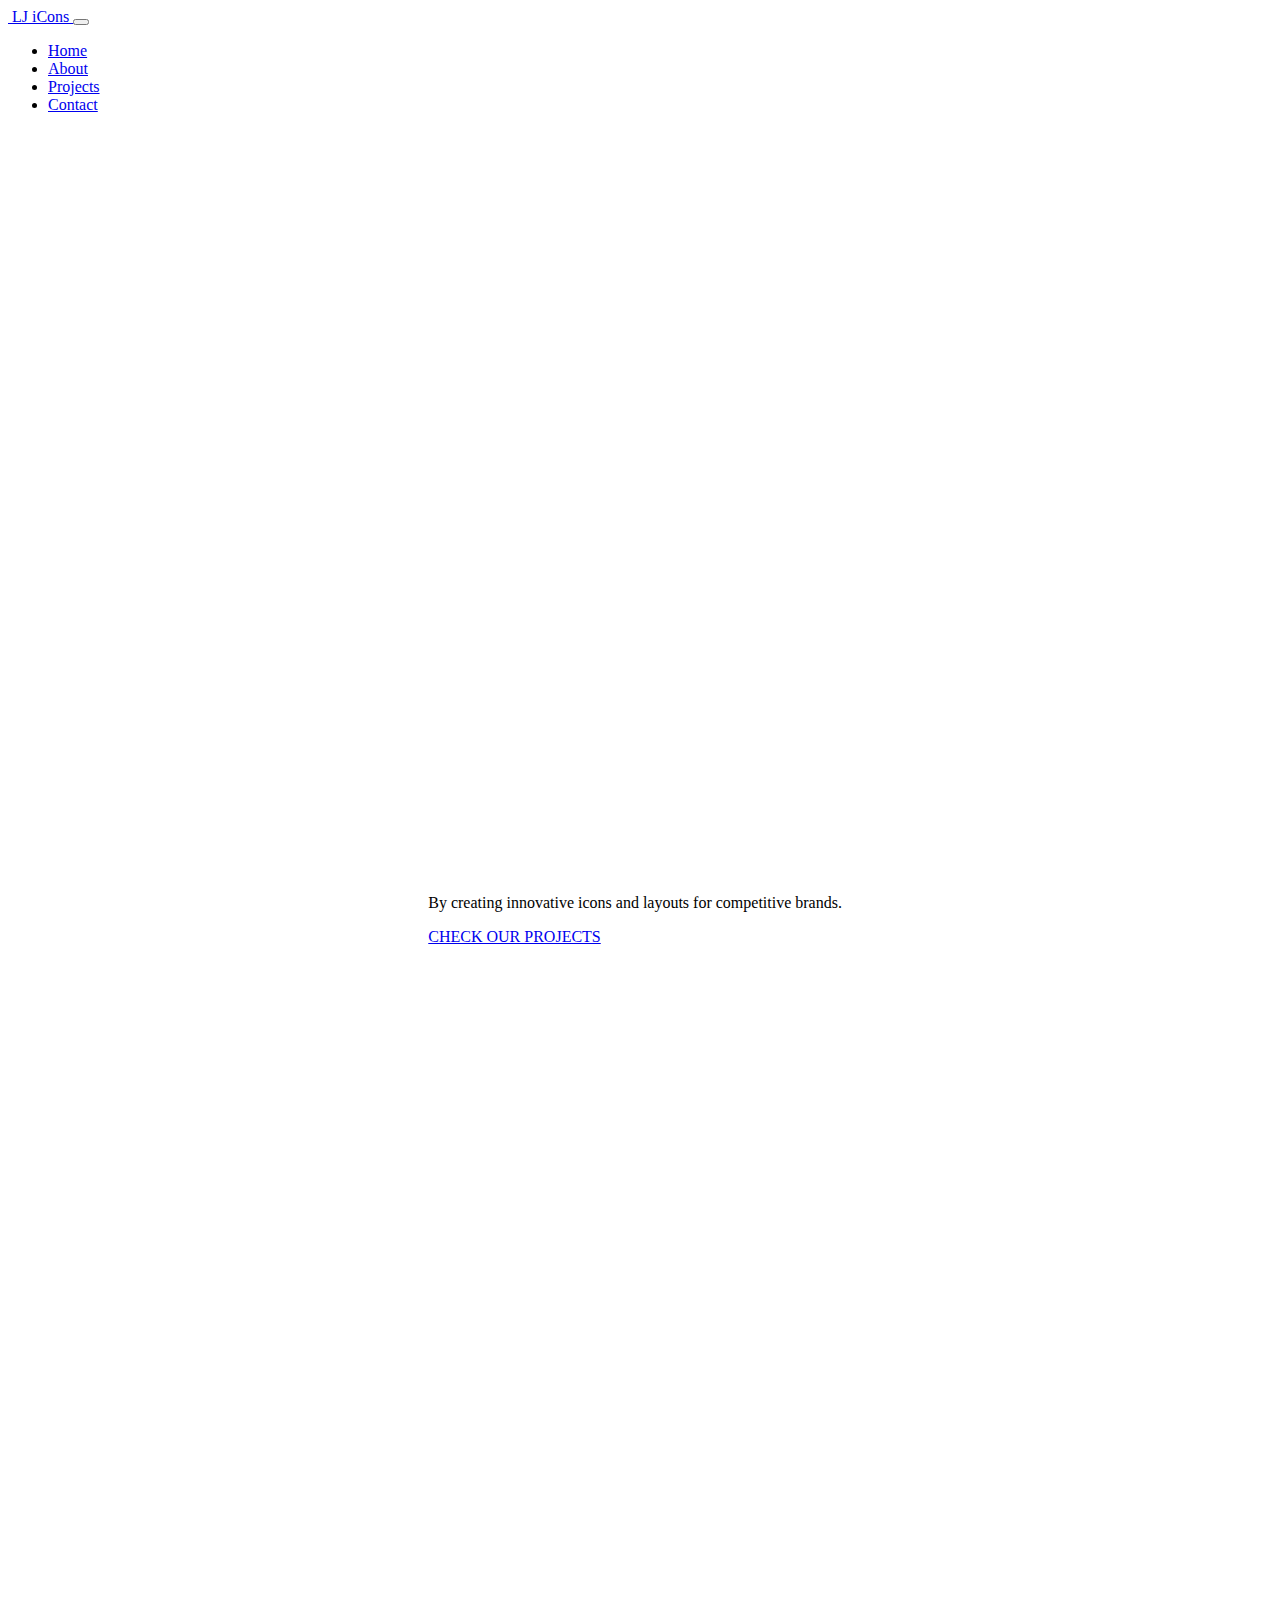
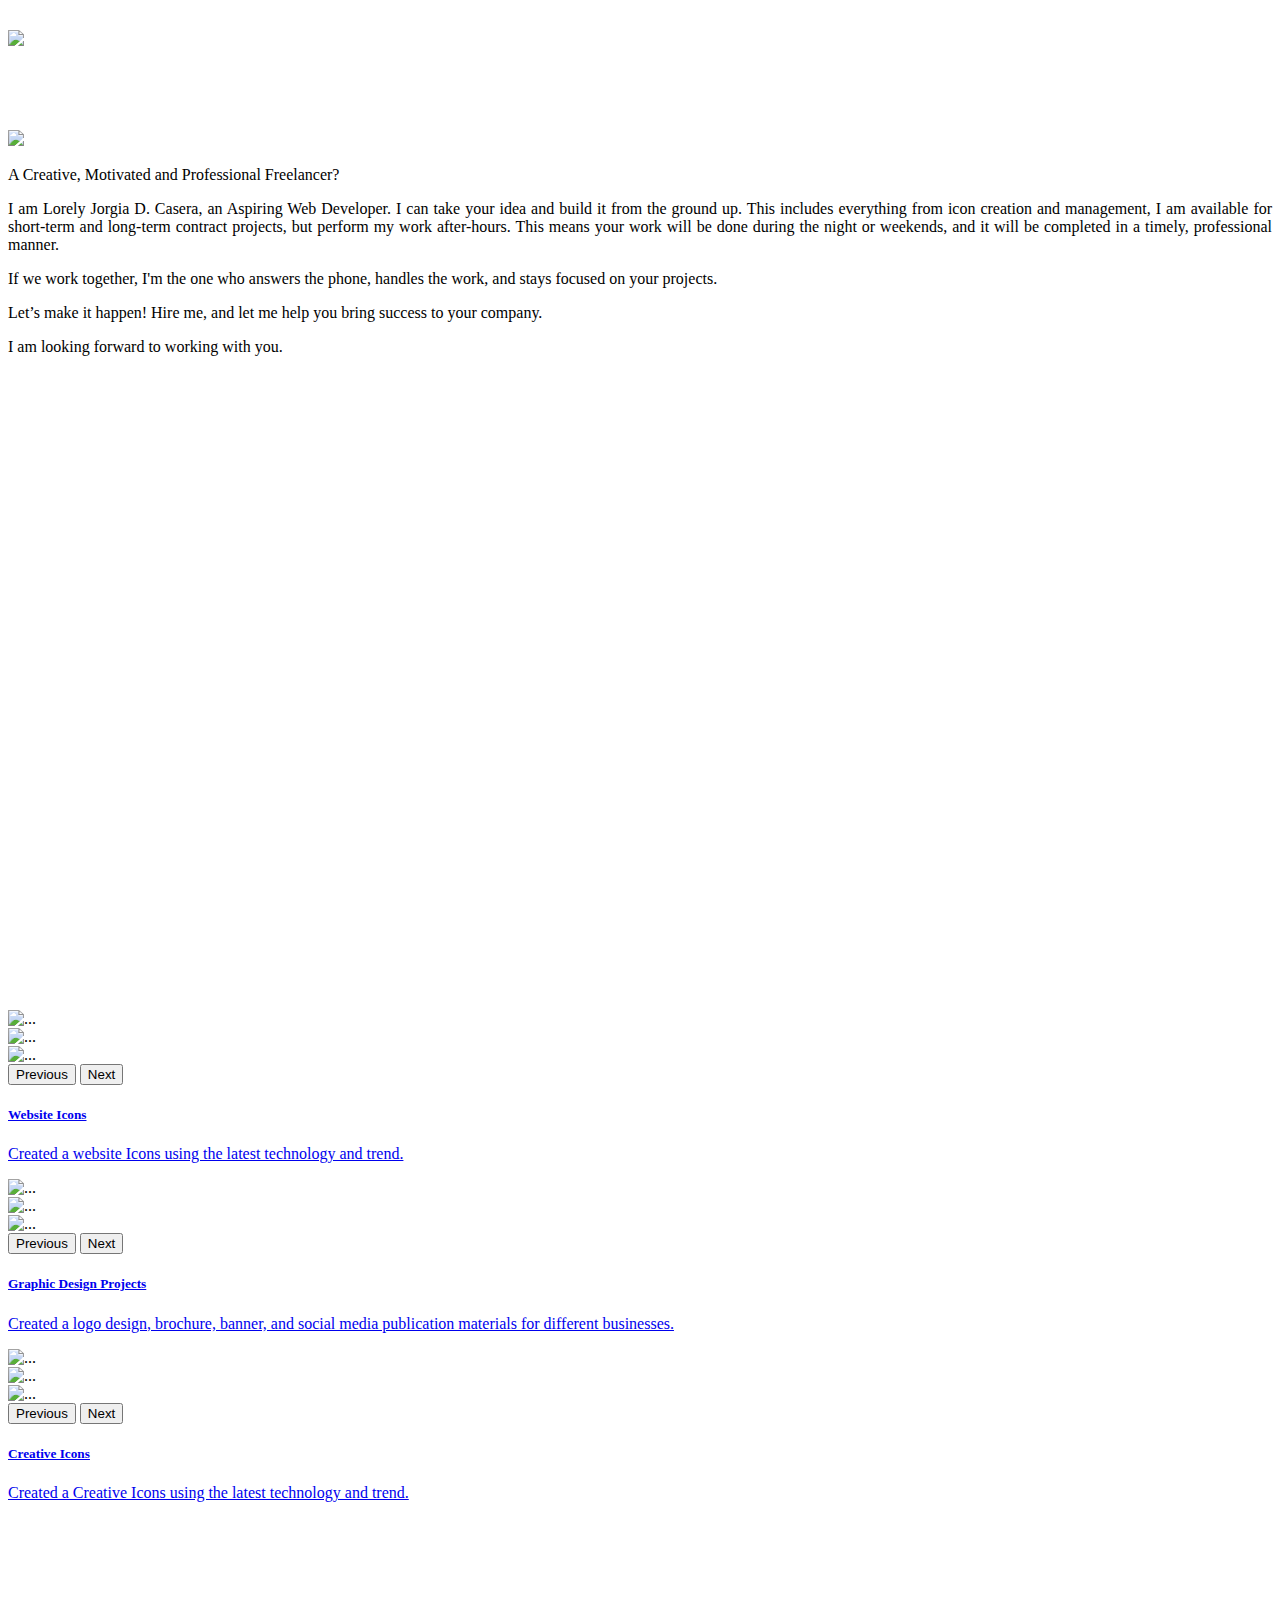
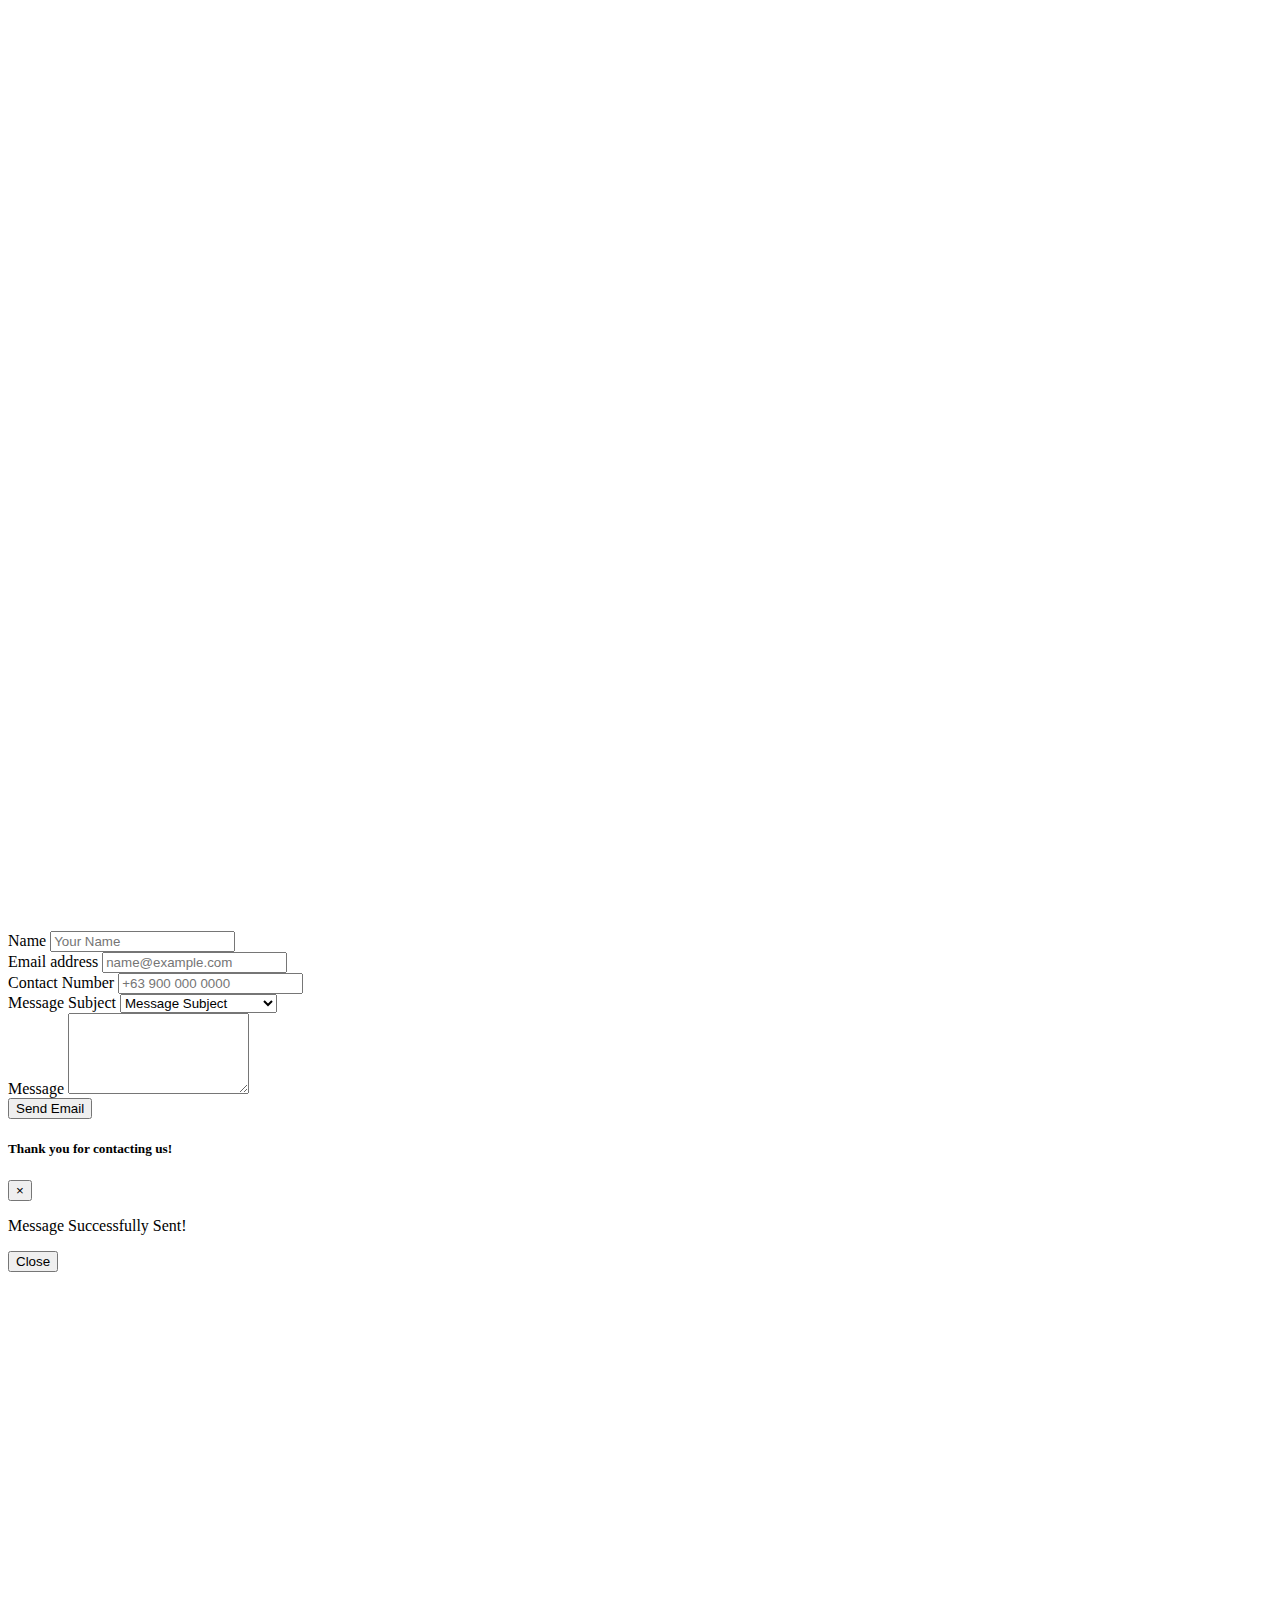
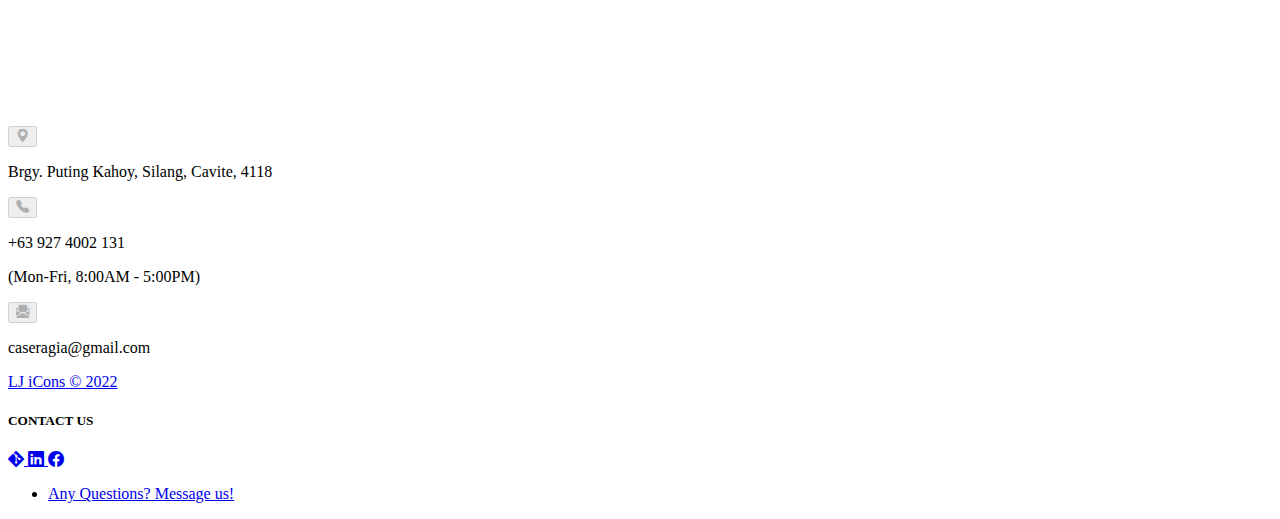
==== commit 7078fdaf: "changes" ====
--- a/index.html
+++ b/index.html
@@ -1,297 +1,292 @@
-
 <!DOCTYPE html>
 <html>
-	<head>
-		<meta charset="utf-8">
-
-		<!-- Bootstrap Meta tag -->
-		<meta name="viewport" content="width=device-width, initial-scale=1, shrink-to-fit=no">
-
-		<!-- Bootstrap CSS -->
-		<link rel="stylesheet" href="https://cdn.jsdelivr.net/npm/bootstrap@4.6.1/dist/css/bootstrap.min.css" integrity="sha384-zCbKRCUGaJDkqS1kPbPd7TveP5iyJE0EjAuZQTgFLD2ylzuqKfdKlfG/eSrtxUkn" crossorigin="anonymous">
-
-		<!-- Bootstrap Icon -->
-		<link rel="stylesheet" href="https://cdn.jsdelivr.net/npm/bootstrap-icons@1.8.1/font/bootstrap-icons.css">
-
-		<!-- External CSS -->
-		<link rel="stylesheet" href="index.css">
-
-		<!-- Favicon -->
-		<link rel="icon" href="https://cdn.pixabay.com/photo/2016/08/25/07/30/red-1618916_1280.png">
-
-		<title>LJC iCons</title>
-	</head>
-
-	<!-- Scrollspy added in Body -->
-	<body data-spy="scroll" data-target="#navBtn" data-offset="50">
-		<!-- Navbar -->
-		<nav class="navbar navbar-expand-lg navbar-dark fixed-top parallax fadein">
-			<a href="#home" class="navbar-brand text-dark bg-light ">
-				<img class="img-fluid rounded-circle" width="40px" src="https://cdn.pixabay.com/photo/2017/03/16/21/18/logo-2150297_960_720.png" alt="">
-				<span class="font-weight-light d-none d-xl-inline">LJ</span> <span class="font-weight-bold d-none d-xl-inline">iCons
-				</span>
-			</a>
-
-			<!-- Navbar Toggle Icon -->
-			<button class="navbar-toggler" type="button" data-toggle="collapse" data-target="#navbarSupportedContent" aria-controls="navbarSupportedContent" aria-expanded="false" aria-label="Toggle navigation">
-			    <span class="navbar-toggler-icon"></span>
-			</button>
-
-			<!-- Navbar Content -->
-			<div class="collapse navbar-collapse" id="navbarSupportedContent">
-				<ul id="navBtn" class="navbar-nav nav nav-pills ml-auto">
-					<li class="nav-item text-center">
-						<a href="#home" class="text-bold nav-link active rounded-0 d-inline-block">Home</a>
-					</li>
-					<li class="nav-item text-center">
-						<a href="#about" class="text-bold nav-link rounded-0 d-inline-block">About</a>
-					</li>
-					<li class="nav-item text-center">
-						<a href="#projects" class="text-bold nav-link rounded-0 d-inline-block">Projects</a>
-					</li>
-					</li>
-					<li class="nav-item text-center">
-						<a href="#contact" class="text-bold nav-link rounded-0 d-inline-block">Contact</a>
-					</li>
-
-				</ul>
-			</div>
-		</nav>
-
-		<main class="container-fluid">
-
-			<!-- Home -->
-			<section class="row" id="home">
-
-				<!-- Jumbotron and Welcome Screen -->
-				<div class="col-12 jumbotron jumbotron-fluid text-center text-light parallax">
-					<div id="welcome" class="fadein" >
-						<h1 class="display-3 font-weight-bold">WE CREATE BRAND ICONS</h1>
-						<p class="lead px-3">By creating innovative icons and layouts for competitive brands.</p>
-						<a class="text-light font-weight-bold btn btn-outline-light btn-lg border border-color-light" href="#projects" role="button">CHECK OUR PROJECTS</a>
-					</div>
-				</div>
-			</section>
-
-			<!-- About -->
-			<section class="row align-items-center px-3 px-lg-5 my-5 my-lg-0" id="about">
-
-				<!-- Professional Photo auto Hides for Small Screen -->
-				<div class="col-12 col-xl-6 text-center align-self-end d-none d-xl-block">
-					<img src="https://scontent.fmnl9-4.fna.fbcdn.net/v/t31.18172-8/1519832_10201379039917956_8266969761302060878_o.jpg?_nc_cat=108&ccb=1-7&_nc_sid=5f2048&_nc_eui2=AeE0IFs1zfgml3Nx3Me7BMplblYTvGYs83puVhO8ZizzepCZtyi5XJwjIsQDPbdJdrxGC7_7eKVNZ-UunY5rDlnh&_nc_ohc=MgQUT4lnp88Ab6cF3-5&_nc_ht=scontent.fmnl9-4.fna&oh=00_AfAL_9cGD5zW8yQqXrnbfrpFBHZEzBCt003xp5s_lB3eHg&oe=663A7D04" class="img-fluid" width="500px">
-				</div>
-
-				<div class="col-12 col-xl-6 align-self-center">
-
-					<!-- About Me Text -->
-					<h1 class="display-3 mb-xl-5 d-inline-block border-bottom">ABOUT ME</h1>
-
-					<img src="https://scontent.fmnl9-4.fna.fbcdn.net/v/t31.18172-8/1519832_10201379039917956_8266969761302060878_o.jpg?_nc_cat=108&ccb=1-7&_nc_sid=5f2048&_nc_eui2=AeE0IFs1zfgml3Nx3Me7BMplblYTvGYs83puVhO8ZizzepCZtyi5XJwjIsQDPbdJdrxGC7_7eKVNZ-UunY5rDlnh&_nc_ohc=MgQUT4lnp88Ab6cF3-5&_nc_ht=scontent.fmnl9-4.fna&oh=00_AfAL_9cGD5zW8yQqXrnbfrpFBHZEzBCt003xp5s_lB3eHg&oe=663A7D04" class="img-fluid d-block d-none d-lg-block d-xl-none my-lg-3 mx-auto my-5">
-
-					<p class="lead font-italic text-justify">
-						A <span class="font-weight-bold">Creative, Motivated and Professional Freelancer?</span>
-					</p>
-					<p class="lead text-justify">
-						I am <span class="font-weight-bold">Lorely Jorgia D. Casera</span>, an <span class="font-italic">Aspiring Web Developer</span>. I can take your idea and build it from the ground up. This includes everything from icon creation and management,  I am available for short-term and long-term contract projects, but perform my work after-hours. This means your work will be done during the night or weekends, and it will be completed in a timely, professional manner.
-					</p>
-					<p class="lead text-justify">
-						If we work together, I'm the one who answers the phone, handles the work, and stays focused on your projects.
-					</p>
-					<p class="lead text-justify">
-						Let’s make it happen! Hire me, and let me help you bring success to your company.
-					</p>
-					<p class="lead text-justify">
-						<span class="font-weight-bold">I am looking forward to working with you.</span>
-					</p>
-				</div>
-			</section>
-
-			<!-- projects -->
-			<section class="row parallax p-3 p-lg-5" id="projects">
+<head>
+	<meta charset="utf-8">
+
+	<!-- Bootstrap Meta tag -->
+	<meta name="viewport" content="width=device-width, initial-scale=1, shrink-to-fit=no">
+
+	<!-- Bootstrap CSS -->
+	<link rel="stylesheet" href="https://cdn.jsdelivr.net/npm/bootstrap@4.6.1/dist/css/bootstrap.min.css" integrity="sha384-zCbKRCUGaJDkqS1kPbPd7TveP5iyJE0EjAuZQTgFLD2ylzuqKfdKlfG/eSrtxUkn" crossorigin="anonymous">
+
+	<!-- Bootstrap Icon -->
+	<link rel="stylesheet" href="https://cdn.jsdelivr.net/npm/bootstrap-icons@1.8.1/font/bootstrap-icons.css">
+
+	<!-- External CSS -->
+	<link rel="stylesheet" href="index.css">
+
+	<!-- Favicon -->
+	<link rel="icon" href="https://cdn.pixabay.com/photo/2016/08/25/07/30/red-1618916_1280.png">
+
+	<title>LJC iCons</title>
+</head>
+
+<!-- Scrollspy added in Body -->
+<body data-spy="scroll" data-target="#navBtn" data-offset="50">
+	<!-- Navbar -->
+	<nav class="navbar navbar-expand-lg navbar-dark fixed-top parallax fadein">
+		<a href="#home" class="navbar-brand text-dark bg-light ">
+			<img class="img-fluid rounded-circle" width="40px" src="https://cdn.pixabay.com/photo/2017/03/16/21/18/logo-2150297_960_720.png" alt="">
+			<span class="font-weight-light d-none d-xl-inline">LJ</span> <span class="font-weight-bold d-none d-xl-inline">iCons
+			</span>
+		</a>
+
+		<!-- Navbar Toggle Icon -->
+		<button class="navbar-toggler" type="button" data-toggle="collapse" data-target="#navbarSupportedContent" aria-controls="navbarSupportedContent" aria-expanded="false" aria-label="Toggle navigation">
+		    <span class="navbar-toggler-icon"></span>
+		</button>
+
+		<!-- Navbar Content -->
+		<div class="collapse navbar-collapse" id="navbarSupportedContent">
+			<ul id="navBtn" class="navbar-nav nav nav-pills ml-auto">
+				<li class="nav-item text-center">
+					<a href="#home" class="text-bold nav-link active rounded-0 d-inline-block">Home</a>
+				</li>
+				<li class="nav-item text-center">
+					<a href="#about" class="text-bold nav-link rounded-0 d-inline-block">About</a>
+				</li>
+				<li class: "nav-item text-center">
+					<a href="#projects" class="text-bold nav-link rounded-0 d-inline-block">Projects</a>
+				</li>
+				<li class="nav-item text-center">
+					<a href="#contact" class="text-bold nav-link rounded-0 d-inline-block">Contact</a>
+				</li>
+
+			</ul>
+		</div>
+	</nav>
+
+	<main class="container-fluid">
+
+		<!-- Home -->
+		<section class="row" id="home">
+
+			<!-- Jumbotron and Welcome Screen -->
+			<div class="col-12 jumbotron jumbotron-fluid text-center text-light parallax">
+				<div id="welcome" class="fadein" >
+					<h1 class="display-3 font-weight-bold">WE CREATE BRAND ICONS</h1>
+					<p class="lead px-3">By creating innovative icons and layouts for competitive brands.</p>
+					<a class="text-light font-weight-bold btn btn-outline-light btn-lg border border-color-light" href="#projects" role="button">CHECK OUR PROJECTS</a>
+				</div>
+			</div>
+		</section>
+
+		<!-- About -->
+		<section class="row align-items-center px-3 px-lg-5 my-5 my-lg-0" id="about">
+
+			<!-- Professional Photo auto Hides for Small Screen -->
+			<div class="col-12 col-xl-6 text-center align-self-end d-none d-xl-block">
+				<img src="https://scontent.fmnl9-4.fna.fbcdn.net/v/t31.18172-8/1519832_10201379039917956_8266969761302060878_o.jpg?_nc_cat=108&ccb=1-7&_nc_sid=5f2048&_nc_eui2=AeE0IFs1zfgml3Nx3Me7BMplblYTvGYs83puVhO8ZizzepCZtyi5XJwjIsQDPbdJdrxGC7_7eKVNZ-UunY5rDlnh&_nc_ohc=MgQUT4lnp88Ab6cF3-5&_nc_ht=scontent.fmnl9-4.fna&oh=00_AfAL_9cGD5zW8yQqXrnbfrpFBHZEzBCt003xp5s_lB3eHg&oe=663A7D04" class="img-fluid" width="500px">
+			</div>
+
+			<div class="col-12 col-xl-6 align-self-center">
+
+				<!-- About Me Text -->
+				<h1 class="display-3 mb-xl-5 d-inline-block border-bottom">ABOUT ME</h1>
+
+				<img src="https://scontent.fmnl9-4.fna.fbcdn.net/v/t31.18172-8/1519832_10201379039917956_8266969761302060878_o.jpg?_nc_cat=108&ccb=1-7&_nc_sid=5f2048&_nc_eui2=AeE0IFs1zfgml3Nx3Me7BMplblYTvGYs83puVhO8ZizzepCZtyi5XJwjIsQDPbdJdrxGC7_7eKVNZ-UunY5rDlnh&_nc_ohc=MgQUT4lnp88Ab6cF3-5&_nc_ht=scontent.fmnl9-4.fna&oh=00_AfAL_9cGD5zW8yQqXrnbfrpFBHZEzBCt003xp5s_lB3eHg&oe=663A7D04" class="img-fluid d-block d-none d-lg-block d-xl-none my-lg-3 mx-auto my-5">
+
+				<p class="lead font-italic text-justify">
+					A <span class="font-weight-bold">Creative, Motivated and Professional Freelancer?</span>
+				</p>
+				<p class="lead text-justify">
+					I am <span class="font-weight-bold">Lorely Jorgia D. Casera</span>, an <span class="font-italic">Aspiring Web Developer</span>. I can take your idea and build it from the ground up. This includes everything from icon creation and management,  I am available for short-term and long-term contract projects, but perform my work after-hours. This means your work will be done during the night or weekends, and it will be completed in a timely, professional manner.
+				</p>
+				<p class="lead text-justify">
+					If we work together, I'm the one who answers the phone, handles the work, and stays focused on your projects.
+				</p>
+				<p class="lead text-justify">
+					Let’s make it happen! Hire me, and let me help you bring success to your company.
+				</p>
+				<p class="lead text-justify">
+					<span class="font-weight-bold">I am looking forward to working with you.</span>
+				</p>
+			</div>
+		</section>
+
+		<!-- projects -->
+		<section class="row parallax p-3 p-lg-5" id="projects">
+			<div class="col-12 align-self-end text-light text-center">
+				<h1 class="display-3 font-weight-bold mb-3">PROJECTS</h1>
+			</div>
+
+			<!-- Web Icons -->
+			<div class="col-12 col-lg-4 align-self-center">
+				<div class="card mb-3">
+					<!-- Carousel -->
+				  <div id="webCarousel" class="carousel slide card-img-top" data-ride="carousel">
+				    <div class="carousel-inner">
+				      <div class="carousel-item active">
+				          <img src="https://img.freepik.com/free-vector/logotype-set_53876-120502.jpg?w=826&t=st=1660184831~exp=1660185431~hmac=4b89065f3f67b9d0b2863d36808cbdb45dea9525dce7fd006b19846ccce73a8d" class="d-block w-100" alt="...">
+				      </div>
+				      <div class="carousel-item">
+				        <img src="https://img.freepik.com/free-vector/collection-logo-badge-vectors_53876-58005.jpg?t=st=1660185126~exp=1660185726~hmac=55804216638253b6773c54507f2decc07a86f2e3eac9709f15cd563de099f3df" class="d-block w-100" alt="...">
+				      </div>
+				      <div class="carousel-item">
+				        <img src="https://img.freepik.com/free-vector/set-vector-illustrations-badges-stickers-labels-stamps-milk-dairy-products_1441-458.jpg?w=740&t=st=1660185156~exp=1660185756~hmac=955c3d9cc4f95fedfa53acf3760243b79c256b9cdfd6490945fbc32aa06b32fb" class="d-block w-100" alt="...">
+				      </div>
+				    </div>
+				    <button class="carousel-control-prev" type="button" data-target="#webCarousel" data-slide="prev">
+				        <span class="carousel-control-prev-icon" aria-hidden="true"></span>
+				        <span class="sr-only">Previous</span>
+				    </button>
+				    <button class="carousel-control-next" type="button" data-target="#webCarousel" data-slide="next">
+				        <span class="carousel-control-next-icon" aria-hidden="true"></span>
+				        <span class="sr-only">Next</span>
+				    </button>
+				  </div>
+
+				  <a class="text-decoration-none text-info" href="https://cgia0929.github.io/Capstone-1/project/index.html" target="_blank">
+				  <div class="card-body mb-2 mb-lg-3">
+				    <h5 class="card-title btn btn-danger">Website Icons</h5>
+				    <p class="card-text text-dark">Created a website Icons using the latest technology and trend.</p>
+				  </div>
+				</a>
+			</div>
+			</div>
+
+			<!-- Graphic Icon -->
+			<div class="col-12 col-lg-4 align-self-center">
+				<div class="card mb-3">
+					<!-- Carousel --><div id="graphicsCarousel" class="carousel slide card-img-top" data-ride="carousel">
+				    <div class="carousel-inner">
+				      <div class="carousel-item active">
+				          <img src="https://img.freepik.com/free-vector/yellow-black-business-logo-vector-template-business-logo-design_53876-164410.jpg?t=st=1660163791~exp=1660164391~hmac=869d810527e622263838c72e238a67777e473c124da73bf34e10103496f2fd90" class="d-block w-100" alt="...">
+				      </div>
+				      <div class="carousel-item">
+				        <img src="https://img.freepik.com/premium-vector/blue-business-card-design-vector-set_53876-168614.jpg?w=740" class="d-block w-100" alt="...">
+				      </div>
+				      <div class="carousel-item">
+				        <img src="https://img.freepik.com/premium-vector/blue-business-card-design-vector_53876-169831.jpg?w=826" class="d-block w-100" alt="...">
+				      </div>
+				    </div>
+				    <button class="carousel-control-prev" type="button" data-target="#graphicsCarousel" data-slide="prev">
+				        <span class="carousel-control-prev-icon" aria-hidden="true"></span>
+				        <span class="sr-only">Previous</span>
+				    </button>
+				    <button class="carousel-control-next" type="button" data-target="#graphicsCarousel" data-slide="next">
+				        <span class="carousel-control-next-icon" aria-hidden="true"></span>
+				        <span class="sr-only">Next</span>
+				    </button>
+				  </div>
+
+				  <a class="text-decoration-none text-info" href="https://cgia0929.github.io/Capstone-1/project/index.html" target="_blank">
+				  <div class="card-body mb-2 mb-lg-3">
+				    <h5 class="card-title btn btn-danger">Graphic Design Projects</h5>
+				    <p class="card-text text-dark">Created a logo design, brochure, banner, and social media publication materials for different businesses.</p>
+				  </div>
+				</a>
+			</div>
+			</div>
+
+			<!-- Creative Icons -->
+			<div class="col-12 col-lg-4 align-self-center">
+				<div class="card mb-3">
+					<!-- Carousel -->
+				  <div id="socmedCarousel" class="carousel slide card-img-top" data-ride="carousel">
+				    <div class="carousel-inner">
+				      <div class="carousel-item active">
+				          <img src="https://img.freepik.com/free-vector/beauty-salon-logo-business-template-nail-salon-branding-design-vector-set_53876-136220.jpg?t=st=1660163791~exp=1660164391~hmac=b90381559cc8f0458c139eeeff88fe65dc2864000f852fe383034e6dae6a6946" class="d-block w-100" alt="...">
+				      </div>
+				      <div class="carousel-item">
+				        <img src="https://img.freepik.com/free-vector/holy-nails-business-logo-vector-creative-color-paint-style_53876-110923.jpg?t=st=1660163791~exp=1660164391~hmac=b278a7eb7f5389193a1f9a05eabe21eba5f032ca8cc758a1c61da017ea42517b" class="d-block w-100" alt="...">
+				      </div>
+				      <div class="carousel-item">
+				        <img src="https://img.freepik.com/free-vector/nails-club-business-logo-vector-creative-color-paint-style_53876-110922.jpg?t=st=1660184896~exp=1660185496~hmac=404dba543230805d5709be23679bfb873abf7a4c5036a2ff838aafd19911a560" class="d-block w-100" alt="...">
+				      </div>
+				    </div>
+				    <button class="carousel-control-prev" type="button" data-target="#socmedCarousel" data-slide="prev">
+				        <span class="carousel-control-prev-icon" aria-hidden="true"></span>
+				        <span class="sr-only">Previous</span>
+				    </button>
+				    <button class="carousel-control-next" type="button" data-target="#socmedCarousel" data-slide="next">
+				        <span class="carousel-control-next-icon" aria-hidden="true"></span>
+				        <span class="sr-only">Next</span>
+				    </button>
+				  </div>
+
+				  <a class="text-decoration-none text-info" href="https://cgia0929.github.io/Capstone-1/project/index.html" target="_blank">
+				  <div class="card-body mb-2 mb-lg-3">
+				    <h5 class="card-title btn btn-danger">Creative Icons </h5> 
+				    <p class="card-text text-dark">Created a Creative Icons using the latest technology and trend.</p>
+				  </div>
+				</a>
+			</div>
+			</div>
+		</section>
+
+		<!-- Contact -->
+		<section class="row px-2 px-lg-5 my-5" id="contact">
+			<div class="col-12 align-self-end text-dark text-center">
+				<h1 class="display-4 my-3 my-lg-5 py-lg-2">LET'S WORK TOGETHER!</h1>
+			</div>
+
+			<!-- Contact Form with HTML Validation -->
+			<div class="col-12 col-lg-6">
+				<form onsubmit="$('#thankyou').modal('show')" class="p-3">
+				<!-- Fullname -->
+				  <div class="form-group">
+				    <label for="full_name" class="text-dark">Name</label>
+				    <input type="text" class="form-control" id="full_name" placeholder="Your Name" required>
+				  </div>	
+
+				  	<!-- Email Address -->
+				  <div class="form-group">
+				    <label for="email" class="text-dark">Email address</label>
+				    <input type="email" class="form-control" id="email" placeholder="name@example.com" required>
+				  </div>
+
+				  	<!-- Contact Number -->
+				  <div class="form-group">
+				    <label for="contact_number" class="text-dark">Contact Number</label>
+				    <input type="number" class="form-control" id="contact_number" placeholder="+63 900 000 0000" min="0" required>
+				  </div>
+
+				  	<!-- Message Subject -->
+				  <div class="form-group">
+				    <label for="mesSub" class="text-dark">Message Subject</label>
+				    <select class="form-control" id="mesSub required">
+				    	<option disabled selected>Message Subject</option>
+				    	<option>Product/Service Query</option>
+				    	<option>Book a Meeting</option>
+				    </select>
+				  </div>
+
+				  	<!-- Message Area -->
+				  <div class="form-group">
+				    <label for="message" class="text-dark">Message</label>
+				    <textarea class="form-control" id="message" rows="5" required></textarea>
+				  </div>
+				  
+				  <!-- Submit -->
+				  <button type="submit" class="btn btn-dark d-block mx-auto my-3">Send Email</button>
+
+				  <!-- Modal: the modal will pop-up if no empty fields-->
+				  <div class="modal fade" id="thankyou" tabindex="-1" aria-labelledby="thankyouLable" aria-hidden="true">
+				    <div class="modal-dialog">
+				      <div class="modal-content">
+				        <div class="modal-header">
+				          <h5 class="modal-title" id="thankyouLable">Thank you for contacting us!</h5>
+				          <button type="button" class="close" data-dismiss="modal" aria-label="Close">
+				            <span aria-hidden="true">&times;</span>
+				          </button>
+				        </div>
+				        <div class="modal-body">
+				          <p class="font-weight-bold">Message Successfully Sent!</p>
+				        </div>
+				        <div class="modal-footer">
+				          <button type="button" class="btn btn-secondary" data-dismiss="modal">Close</button>
+				        </div>
+				      </div>
+				    </div>
+				  </div>
+				</form>
+			</div>
+
+			<!-- Google Maps -->
+			<div class="col-12 col-lg-6 px-lg-5">
+				<iframe class="pb-3" src="https://www.google.com/maps/embed?pb=!1m18!1m12!1m3!1d3867.571411814904!2d121.03350899999998!3d14.219855499999998!2m3!1f0!2f0!3f0!3m2!1i1024!2i768!4f13.1!3m3!1m2!1s0x33bd7dc6da151e0f%3A0x5d9cdcf4e46e2290!2sRSM%20Apartment!5e0!3m2!1sen!2sph!4v1660185970496!5m2!1sen!2sph" style="border:0;" allowfullscreen="" loading="lazy"></iframe>
 				
-				<div class="col-12 align-self-end text-light text-center">
-					<h1 class="display-3 font-weight-bold mb-3">PROJECTS</h1>
-				</div>
-				
-				<!-- Web Icons -->
-				<div class="col-12 col-lg-4 align-self-center">
-					<div class="card mb-3">
-						<!-- Carousel -->
-					  <div id="webCarousel" class="carousel slide card-img-top" data-ride="carousel">
-					    <div class="carousel-inner">
-					      <div class="carousel-item active">
-					          <img src="https://img.freepik.com/free-vector/logotype-set_53876-120502.jpg?w=826&t=st=1660184831~exp=1660185431~hmac=4b89065f3f67b9d0b2863d36808cbdb45dea9525dce7fd006b19846ccce73a8d" class="d-block w-100" alt="...">
-					      </div>
-					      <div class="carousel-item">
-					        <img src="https://img.freepik.com/free-vector/collection-logo-badge-vectors_53876-58005.jpg?t=st=1660185126~exp=1660185726~hmac=55804216638253b6773c54507f2decc07a86f2e3eac9709f15cd563de099f3df" class="d-block w-100" alt="...">
-					      </div>
-					      <div class="carousel-item">
-					        <img src="https://img.freepik.com/free-vector/set-vector-illustrations-badges-stickers-labels-stamps-milk-dairy-products_1441-458.jpg?w=740&t=st=1660185156~exp=1660185756~hmac=955c3d9cc4f95fedfa53acf3760243b79c256b9cdfd6490945fbc32aa06b32fb" class="d-block w-100" alt="...">
-					      </div>
-					    </div>
-					    <button class="carousel-control-prev" type="button" data-target="#webCarousel" data-slide="prev">
-					        <span class="carousel-control-prev-icon" aria-hidden="true"></span>
-					        <span class="sr-only">Previous</span>
-					    </button>
-					    <button class="carousel-control-next" type="button" data-target="#webCarousel" data-slide="next">
-					        <span class="carousel-control-next-icon" aria-hidden="true"></span>
-					        <span class="sr-only">Next</span>
-					    </button>
-					  </div>
-
-					  <!-- Card Body -->
-					  <a class="text-decoration-none text-info" href="https://cgia0929.github.io/Capstone-1/project/index.html" target="_blank">
-					  <div class="card-body mb-2 mb-lg-3">
-					    <h5 class="card-title btn btn-danger">Website Icons</h5>
-					    <p class="card-text text-dark">Created a website Icons using the latest technology and trend.</p>
-					  </div>
-					</div>
-					</a>
-				</div>
-
-				<!-- Graphic Icon -->
-				<div class="col-12 col-lg-4 align-self-center">
-					<div class="card mb-3">
-						<!-- Carousel -->
-					  <div id="graphicsCarousel" class="carousel slide card-img-top" data-ride="carousel">
-					    <div class="carousel-inner">
-					      <div class="carousel-item active">
-					          <img src="https://img.freepik.com/free-vector/yellow-black-business-logo-vector-collection_53876-164410.jpg?t=st=1660163791~exp=1660164391~hmac=869d810527e622263838c72e238a67777e473c124da73bf34e10103496f2fd90" class="d-block w-100" alt="...">
-					      </div>
-					      <div class="carousel-item">
-					        <img src="https://img.freepik.com/premium-vector/blue-business-card-design-vector-set_53876-168614.jpg?w=740" class="d-block w-100" alt="...">
-					      </div>
-					      <div class="carousel-item">
-					        <img src="https://img.freepik.com/premium-vector/blue-business-card-design-vector_53876-169831.jpg?w=826" class="d-block w-100" alt="...">
-					      </div>
-					    </div>
-					    <button class="carousel-control-prev" type="button" data-target="#graphicsCarousel" data-slide="prev">
-					        <span class="carousel-control-prev-icon" aria-hidden="true"></span>
-					        <span class="sr-only">Previous</span>
-					    </button>
-					    <button class="carousel-control-next" type="button" data-target="#graphicsCarousel" data-slide="next">
-					        <span class="carousel-control-next-icon" aria-hidden="true"></span>
-					        <span class="sr-only">Next</span>
-					    </button>
-					  </div>
-
-					  <a class="text-decoration-none text-info" href="https://cgia0929.github.io/Capstone-1/project/index.html" target="_blank">
-					  <div class="card-body mb-2 mb-lg-3">
-					    <h5 class="card-title btn btn-danger">Graphic Design Projects</h5>
-					    <p class="card-text text-dark">Created a logo design, brochure, banner, and social media publication materials for different businesses.</p>
-					  </div>
-					</div>
-					</a>
-				</div>
-
-				<!-- Creative Icons -->
-				<div class="col-12 col-lg-4 align-self-center">
-					<div class="card mb-3">
-						<!-- Carousel -->
-					  <div id="socmedCarousel" class="carousel slide card-img-top" data-ride="carousel">
-					    <div class="carousel-inner">
-					      <div class="carousel-item active">
-					          <img src="https://img.freepik.com/free-vector/beauty-salon-logo-business-template-nail-salon-branding-design-vector-set_53876-136220.jpg?t=st=1660163791~exp=1660164391~hmac=b90381559cc8f0458c139eeeff88fe65dc2864000f852fe383034e6dae6a6946" class="d-block w-100" alt="...">
-					      </div>
-					      <div class="carousel-item">
-					        <img src="https://img.freepik.com/free-vector/holy-nails-business-logo-vector-creative-color-paint-style_53876-110923.jpg?t=st=1660163791~exp=1660164391~hmac=b278a7eb7f5389193a1f9a05eabe21eba5f032ca8cc758a1c61da017ea42517b" class="d-block w-100" alt="...">
-					      </div>
-					      <div class="carousel-item">
-					        <img src="https://img.freepik.com/free-vector/nails-club-business-logo-vector-creative-color-paint-style_53876-110922.jpg?t=st=1660184896~exp=1660185496~hmac=404dba543230805d5709be23679bfb873abf7a4c5036a2ff838aafd19911a560" class="d-block w-100" alt="...">
-					      </div>
-					    </div>
-					    <button class="carousel-control-prev" type="button" data-target="#socmedCarousel" data-slide="prev">
-					        <span class="carousel-control-prev-icon" aria-hidden="true"></span>
-					        <span class="sr-only">Previous</span>
-					    </button>
-					    <button class="carousel-control-next" type="button" data-target="#socmedCarousel" data-slide="next">
-					        <span class="carousel-control-next-icon" aria-hidden="true"></span>
-					        <span class="sr-only">Next</span>
-					    </button>
-					  </div>
-
-					  <a class="text-decoration-none text-info" href="https://cgia0929.github.io/Capstone-1/project/index.html" target="_blank">
-					  <div class="card-body mb-2 mb-lg-3">
-					    <h5 class="card-title btn btn-danger">Creative Icons </h5> 
-					    <p class="card-text text-dark">Created a Creative Icons using the latest technology and trend.</p>
-					  </div>
-					</div>
-					</a>
-				</div>
-			</section>
-
-			<!-- Contact -->
-			<section class="row px-2 px-lg-5 my-5" id="contact">
-				<div class="col-12 align-self-end text-dark text-center">
-					<h1 class="display-4 my-3 my-lg-5 py-lg-2">LET'S WORK TOGETHER!</h1>
-				</div>
-
-				<!-- Contact Form with HTML Validation -->
-				<div class="col-12 col-lg-6">
-					<form onsubmit="$('#thankyou').modal('show')" class="p-3">
-					<!-- Fullname -->
-					  <div class="form-group">
-					    <label for="full_name" class="text-dark">Name</label>
-					    <input type="text" class="form-control" id="full_name" placeholder="Your Name" required>
-					  </div>
-
-					  	<!-- Email Address -->
-					  <div class="form-group">
-					    <label for="email" class="text-dark">Email address</label>
-					    <input type="email" class="form-control" id="email" placeholder="name@example.com" required>
-					  </div>
-
-					  	<!-- Contact Number -->
-					  <div class="form-group">
-					    <label for="contact_number" class="text-dark">Contact Number</label>
-					    <input type="number" class="form-control" id="contact_number" placeholder="+63 900 000 0000" min="0" required>
-					  </div>
-
-					  	<!-- Message Subject -->
-					  <div class="form-group">
-					    <label for="mesSub" class="text-dark">Message Subject</label>
-					    <select class="form-control" id="mesSub required">
-					    	<option disabled selected>Message Subject</option>
-					    	<option>Product/Service Query</option>
-					    	<option>Book a Meeting</option>
-					    </select>
-					  </div>
-
-					  	<!-- Message Area -->
-					  <div class="form-group">
-					    <label for="message" class="text-dark">Message</label>
-					    <textarea class="form-control" id="message" rows="5" required></textarea>
-					  </div>
-					  
-					  <!-- Submit -->
-					  <button type="submit" class="btn btn-dark d-block mx-auto my-3">Send Email</button>
-
-					  <!-- Modal: the modal will pop-up if no empty fields-->
-					  <div class="modal fade" id="thankyou" tabindex="-1" aria-labelledby="thankyouLable" aria-hidden="true">
-					    <div class="modal-dialog">
-					      <div class="modal-content">
-					        <div class="modal-header">
-					          <h5 class="modal-title" id="thankyouLable">Thank you for contacting us!</h5>
-					          <button type="button" class="close" data-dismiss="modal" aria-label="Close">
-					            <span aria-hidden="true">&times;</span>
-					          </button>
-					        </div>
-					        <div class="modal-body">
-					          <p class="font-weight-bold">Message Successfully Sent!</p>
-					        </div>
-					        <div class="modal-footer">
-					          <button type="button" class="btn btn-secondary" data-dismiss="modal">Close</button>
-					        </div>
-					      </div>
-					    </div>
-					  </div>
-					</form>
-				</div>
-
-				<!-- Google Maps -->
-				<div class="col-12 col-lg-6 px-lg-5">
-					<iframe class="pb-3" src="https://www.google.com/maps/embed?pb=!1m18!1m12!1m3!1d3867.571411814904!2d121.03350899999998!3d14.219855499999998!2m3!1f0!2f0!3f0!3m2!1i1024!2i768!4f13.1!3m3!1m2!1s0x33bd7dc6da151e0f%3A0x5d9cdcf4e46e2290!2sRSM%20Apartment!5e0!3m2!1sen!2sph!4v1660185970496!5m2!1sen!2sph" style="border:0;" allowfullscreen="" loading="lazy"></iframe>
-
 					<!-- Added Information -->
 					<div class="row">
 							<div class="col-4 col-lg-4 text-center">
--- a/index.css
+++ b/index.css
@@ -1,6 +1,7 @@
 * {
   scroll-behavior: smooth;
 }
+
 .navbar {
   min-height: 0px !important;
 }
@@ -24,8 +25,8 @@
   letter-spacing: 1px;
 }
 
-.nav-pills .nav-link.active,
-.nav-pills .show > .nav-link {
+.nav-pills.nav-link.active,
+.nav-pills.show > .nav-link {
   background-color: transparent;
   border-bottom: 2px solid white;
   letter-spacing: 1px;
@@ -101,7 +102,7 @@
 }
 
 /*media queries*/
-@media (min-width: 320px) {
+@media (max-width: 575.98px) {
   .logo {
     max-height: 75%;
     max-width: 75%;
@@ -141,12 +142,12 @@
     font-size: 32px;
   }
 
-  .footer .row > div {
-    text-align: center;
-  }
-}
-
-@media (min-width: 576px) {
+  .footer.row > div {
+    text-align: center;
+  }
+}
+
+@media (min-width: 576px) and (max-width: 767.98px) {
   .logo {
     max-height: 75%;
     max-width: 75%;
@@ -186,12 +187,12 @@
     font-size: 50px;
   }
 
-  .footer .row > div {
-    text-align: center;
-  }
-}
-
-@media (min-width: 768px) {
+  .footer.row > div {
+    text-align: center;
+  }
+}
+
+@media (min-width: 768px) and (max-width: 991.98px) {
   .logo {
     max-height: 75%;
     max-width: 75%;
@@ -201,6 +202,7 @@
   #welcome h1 {
     font-size: 64px;
   }
+
   #welcome p {
     font-size: 20px;
   }
@@ -230,53 +232,12 @@
     font-size: 32px;
   }
 
-  .footer .row > div {
+  .footer.row > div {
     text-align: center;
   }
 }
 
 @media (min-width: 992px) {
-  .logo {
-    max-height: 75%;
-    max-width: 75%;
-    position: relative;
-  }
-
-  #welcome h1 {
-    font-size: 100px;
-  }
-
-  #welcome p {
-    font-size: 25px;
-  }
-
-  #about div + div {
-    text-align: center;
-  }
-
-  #about div + div > img {
-    width: 60%;
-  }
-
-  #about div + div > h1 {
-    font-size: 72px;
-  }
-
-  #about div + div > p {
-    font-size: 20px;
-  }
-
-  #projects div > h1 {
-    font-size: 72px;
-    letter-spacing: 10px;
-  }
-
-  #contact div > h1 {
-    font-size: 60px;
-  }
-}
-
-@media (min-width: 1200px) {
   .logo {
     max-height: 100%;
     max-width: 100%;
